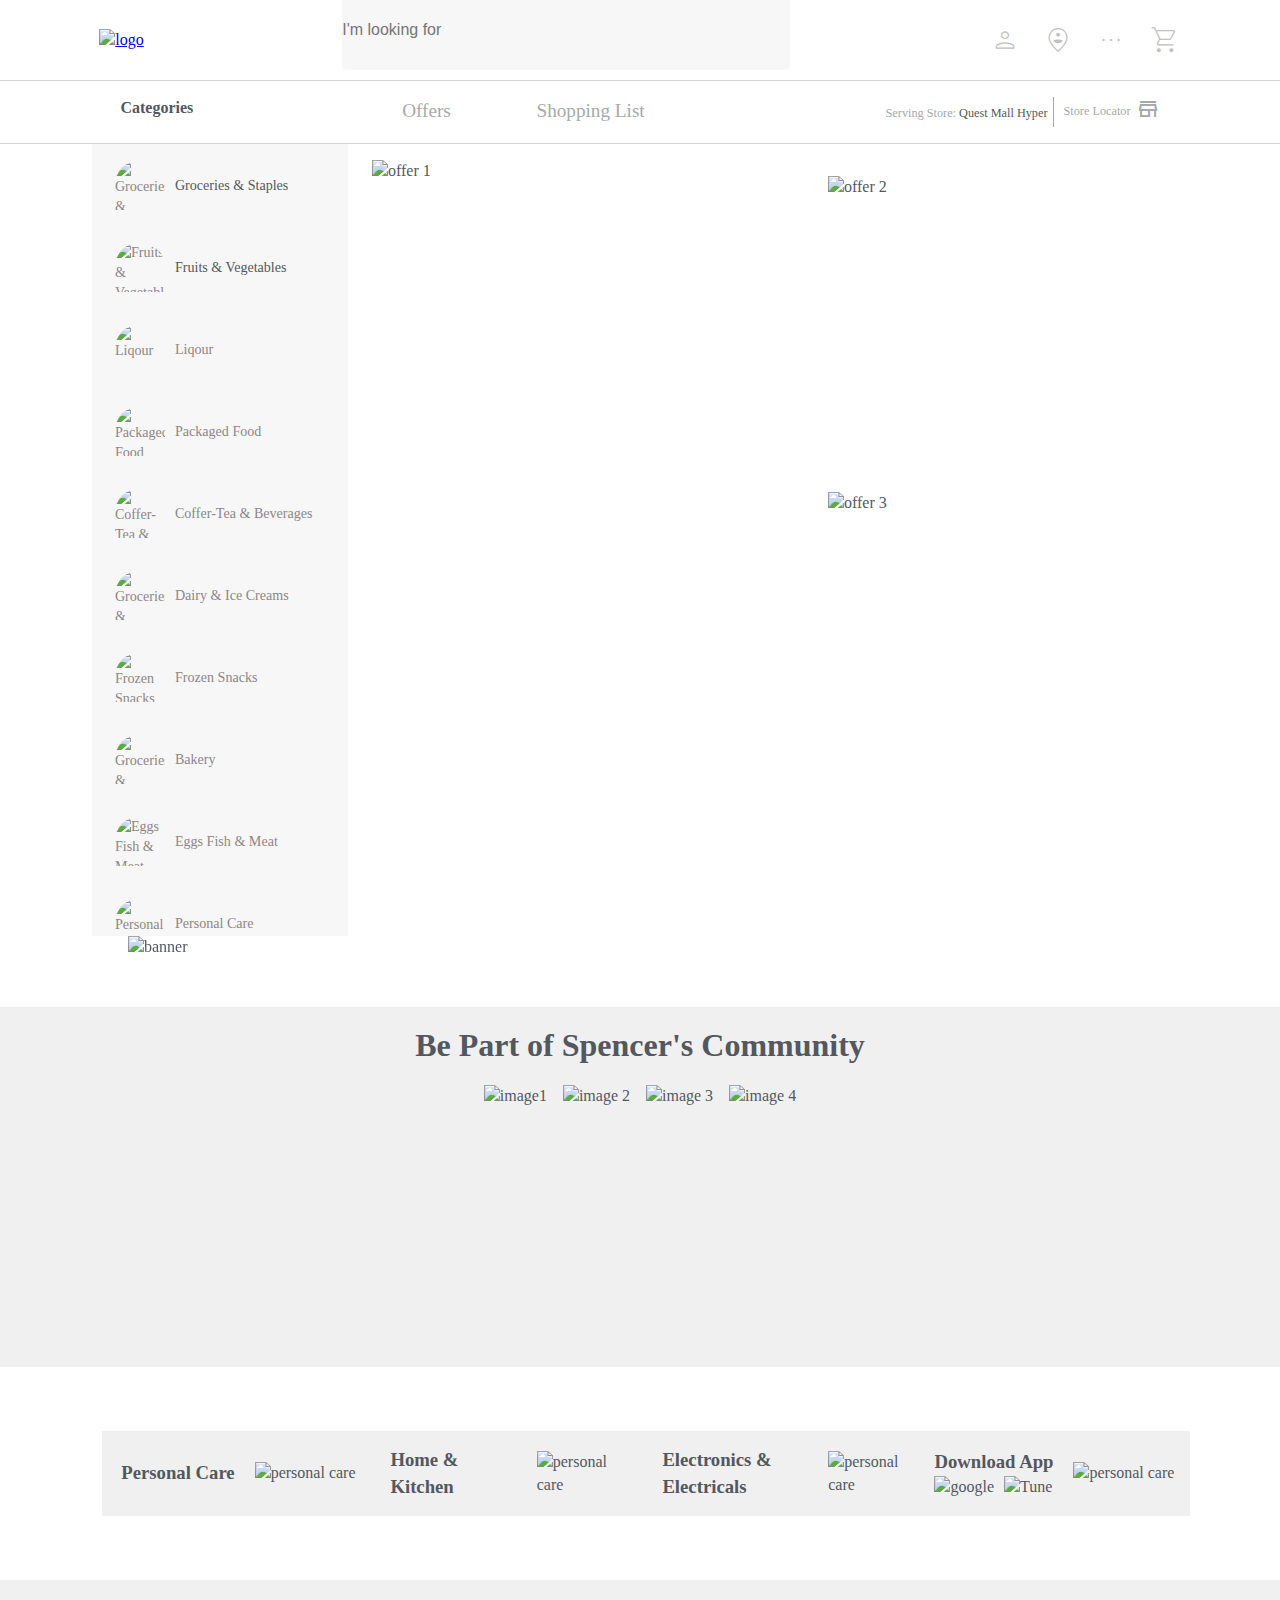
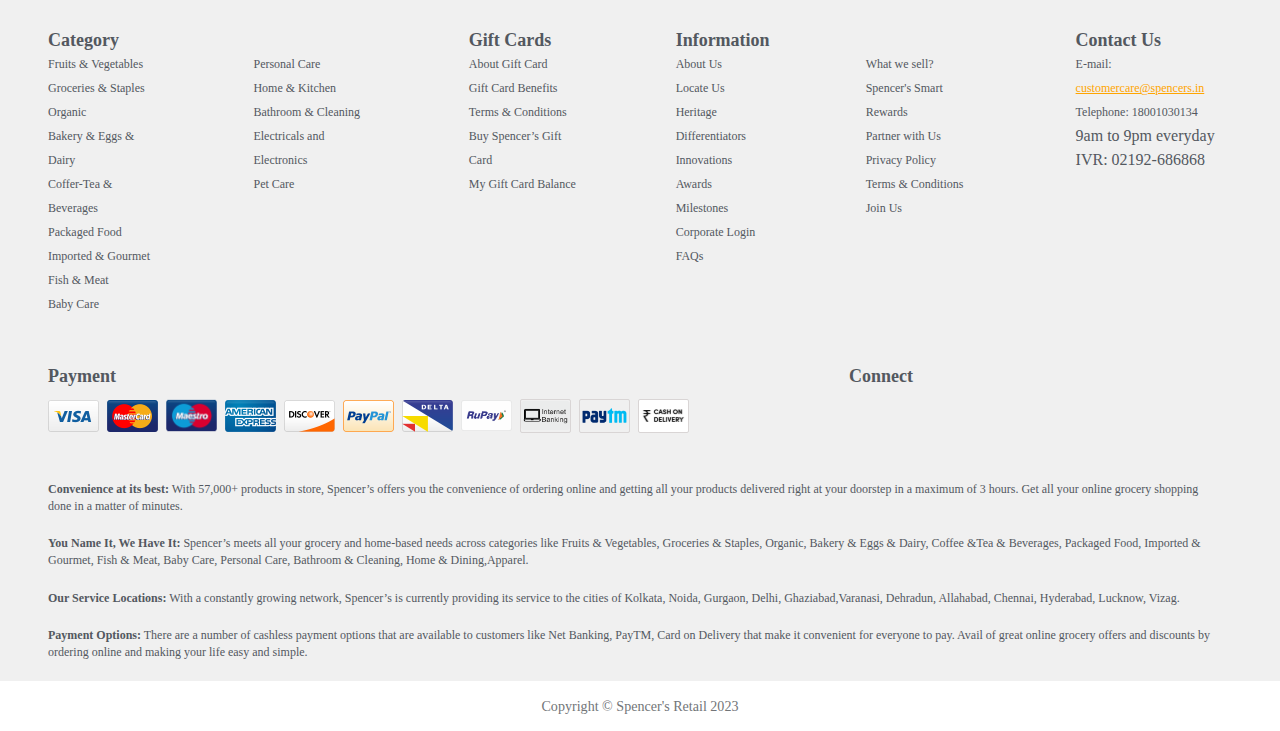
==== index.html @ c314f2ea "made header and footer responsive" ====
<!DOCTYPE html>
<html lang="en">
  <head>
    <meta charset="UTF-8" />
    <meta name="viewport" content="width=device-width, initial-scale=1.0" />

    <link
      rel="stylesheet"
      href="https://fonts.googleapis.com/css2?family=Material+Symbols+Outlined:opsz,wght,FILL,GRAD@24,400,0,0"
    />
    <link
      rel="shortcut icon"
      href="https://www.spencers.in/media/favicon/stores/1/favicon.png"
      type="image/x-icon"
    />
    <link rel="stylesheet" href="./styles/style.css" />
    <script
      src="https://kit.fontawesome.com/388f633969.js"
      crossorigin="anonymous"
    ></script>
    <script src="https://cdn.tailwindcss.com"></script>
    <title>Online Grocery Shopping | Grocery Store in India - Spencers</title>
  </head>
  <body>
    <!--Header Section-->
    <nav>
      <div class="logo">
        <div class="menu-icon">
          <span class="material-symbols-outlined"> menu </span>
        </div>
        <a href="index.html" target="_parent"
          ><img
            src="https://www.spencers.in/media/logo/stores/1/logo.png"
            alt="logo"
        /></a>
      </div>
      <div class="search hide-search-bar">
        <input
          type="text"
          name="search"
          id="search"
          placeholder="I'm looking for"
        />
      </div>
      <div class="user-icon hide-user-icons">
        <span class="material-symbols-outlined"> person </span>
        <span class="material-symbols-outlined">
          <a href="tracking-order.html" target="_parent">person_pin_circle</a>
        </span>
        <span class="material-symbols-outlined"> more_horiz </span>
        <span class="material-symbols-outlined"> shopping_cart </span>
      </div>

      <div class="user-icon hide-user-icons-default">
        <span class="material-symbols-outlined"> search </span>
        <span class="material-symbols-outlined">
          <a href="tracking-order.html" target="_parent">person_pin_circle</a>
        </span>
        <span class="material-symbols-outlined"> shopping_cart </span>
      </div>
    </nav>
    <section class="list-section hide-list-section">
      <h3>Categories</h3>
      <ul>
        <li><a href="./spencer_offer.html" target="_parent">Offers</a></li>
        <li>
          <a href="./shopping-list.html" target="_parent">Shopping List</a>
        </li>
      </ul>
      <div class="store-locator">
        <a href="./serving-store.html" target="_parent">
          <small
            >Serving Store:
            <span style="color: #53585f">Quest Mall Hyper</span></small
          ></a
        >
        <div class="location">
          <small>
            <a href="./store-locator.html" target="_parent"
              >Store Locator</a
            ></small
          >
          <a href="./store-locator.html" target="_parent"
            ><span class="material-symbols-outlined"> store </span></a
          >
        </div>
      </div>
    </section>
    <main>
      <section class="side-menu">
        <ul>
          <li>
            <img
              src="https://spencers.in/media/catalog/category/20112023_icon_grocery.png"
              alt="Groceries & Staples"
              class="side-menu-icons"
            /><a href="./categories/grocery.html" target="_parent"
              >Groceries & Staples</a
            >
          </li>
          <li>
            <img
              src="https://spencers.in/media/catalog/category/20112023_icon_FNV.png"
              alt="Fruits & Vegetables"
              class="side-menu-icons"
            />
            <a href="./categories/Fruits.html" target="_parent"
              >Fruits & Vegetables</a
            >
          </li>
          <li>
            <img
              src="https://spencers.in/media/catalog/category/20112023_icon_liquor.png"
              alt="Liqour"
              class="side-menu-icons"
            />
            Liqour
          </li>
          <li>
            <img
              src="https://spencers.in/media/catalog/category/20112023_icon_package.png"
              alt="Packaged Food"
              class="side-menu-icons"
            />Packaged Food
          </li>
          <li>
            <img
              src="https://spencers.in/media/catalog/category/20112023_icon_teaBeverages.png"
              alt="Coffer-Tea & Beverages"
              class="side-menu-icons"
            />Coffer-Tea & Beverages
          </li>
          <li>
            <img
              src="https://spencers.in/media/catalog/category/20112023_icon_DairyIceCream.png"
              alt="Groceries & Staples"
              class="side-menu-icons"
            />Dairy & Ice Creams
          </li>
          <li>
            <img
              src="https://spencers.in/media/catalog/category/20112023_icon_frozen_New.png"
              alt="Frozen Snacks"
              class="side-menu-icons"
            />Frozen Snacks
          </li>
          <li>
            <img
              src="https://spencers.in/media/catalog/category/20112023_icon_Bakery.png"
              alt="Groceries & Staples"
              class="side-menu-icons"
            />Bakery
          </li>
          <li>
            <img
              src="https://promotion.spencers.in/promotion/media/icon_FNM.png"
              alt="Eggs Fish & Meat"
              class="side-menu-icons"
            />Eggs Fish & Meat
          </li>
          <li>
            <img
              src="https://spencers.in/media/catalog/category/20112023_icon_personalCare.png"
              alt="Personal Care"
              class="side-menu-icons"
            />Personal Care
          </li>
          <li>
            <img
              src="https://spencers.in/media/catalog/category/20112023_icon_homeDining.png"
              alt="Home & Kitchen"
              class="side-menu-icons"
            />Home & Kitchen
          </li>
          <li>
            <img
              src="https://spencers.in/media/catalog/category/20112023_icon_babyCare.png"
              alt="Baby Care"
              class="side-menu-icons"
            />Baby Care
          </li>
          <li>
            <img
              src="https://spencers.in/media/catalog/category/20112023_icon_cleaing.png"
              alt="Bathroom & Cleaning"
              class="side-menu-icons"
            />Bathroom & Cleaning
          </li>
          <li>
            <img
              src="https://spencers.in/media/catalog/category/20112023_icon_Gourmet.png"
              alt="Imported Gourmet"
              class="side-menu-icons"
            />Imported Gourmet
          </li>
          <li>
            <img
              src="https://spencers.in/media/catalog/category/20112023_icon_ENE.png"
              alt="Groceries & Staples"
              class="side-menu-icons"
            />Electricals and Electronics
          </li>
          <li>
            <img
              src="https://spencers.in/media/catalog/category/20112023_icon_organic.png"
              alt="Groceries & Staples"
              class="side-menu-icons"
            />Organic Food
          </li>
          <li>
            <img
              src="https://spencers.in/media/catalog/category/20112023_icon_petCare.png"
              alt="Pet Care"
              class="side-menu-icons"
            />Pet Care
          </li>
          <li>
            <img
              src="https://spencers.in/media/catalog/category/20112023_icon_cigarete.png"
              alt="Cigrattes"
              class="side-menu-icons"
            />Cigrattes
          </li>
          <hr />
          <li class="icon-hover">
            <svg
              xmlns="http://www.w3.org/2000/svg"
              height="40px"
              viewBox="0 -960 960 960"
              width="40px"
              fill="#000000"
            >
              <path
                d="M863-404 557-97q-9 8.5-20.25 12.75T514.25-80Q503-80 492-84.5T472-97L98-472q-8-8-13-18.96-5-10.95-5-23.04v-306q0-24.75 17.63-42.38Q115.25-880 140-880h307q12.07 0 23.39 4.87Q481.7-870.25 490-862l373 373q9.39 9 13.7 20.25 4.3 11.25 4.3 22.5t-4.5 22.75Q872-412 863-404ZM516-138l306-307-375-375H140v304l376 378ZM245-664q21 0 36.5-15.5T297-716q0-21-15.5-36.5T245-768q-21 0-36.5 15.5T193-716q0 21 15.5 36.5T245-664Zm236 185Z"
                class="icon-hover"
              />
            </svg>

            offer
          </li>
          <li class="icon-hover">
            <svg
              xmlns="http://www.w3.org/2000/svg"
              height="40px"
              viewBox="0 -960 960 960"
              width="40px"
              fill="#000000"
            >
              <path
                d="M377-198v-60h463v60H377Zm0-252v-60h463v60H377Zm0-253v-60h463v60H377ZM189-161q-28.05 0-48.02-19Q121-199 121-227.5t19.5-48q19.5-19.5 48-19.5t47.5 19.98q19 19.97 19 48.02 0 27.23-19.39 46.61Q216.23-161 189-161Zm0-252q-28.05 0-48.02-19.68Q121-452.36 121-480t19.98-47.32Q160.95-547 189-547q27.23 0 46.61 19.68Q255-507.64 255-480t-19.39 47.32Q216.23-413 189-413Zm-1-253q-27.64 0-47.32-19.68T121-733q0-27.64 19.68-47.32T188-800q27.64 0 47.32 19.68T255-733q0 27.64-19.68 47.32T188-666Z"
                class="icon-hover"
              />
            </svg>
            Shopping List
          </li>
        </ul>
      </section>
      <section class="main-content">
        <div class="offer-images">
          <img
            src="https://www.spencers.in/media/wysiwyg/websiteCreative.jpg"
            alt="offer 1"
          />
          <div class="offer-images2">
            <img
              src="https://www.spencers.in/media/wysiwyg/FNM_1.jpg"
              alt="offer 2"
            />
            <img
              src="https://www.spencers.in/media/wysiwyg/FNV_1.jpg"
              alt="offer 3"
            />
          </div>
        </div>
      </section>
    </main>
    <div class="banner">
      <img
        src=" https://www.spencers.in/media/wysiwyg/monthlyWebBanner.jpg"
        alt="banner"
      />
    </div>
    <section class="Community">
      <h1>Be Part of Spencer's Community</h1>
      <div class="community-offer">
        <img
          src="https://promotion.spencers.in/promotion/media/deal.jpg"
          alt="image1"
        />
        <img
          src="https://promotion.spencers.in/promotion/media/coupon.jpg"
          alt="image 2"
        />
        <img
          src="https://promotion.spencers.in/promotion/media/brands.jpg"
          alt="image 3"
        />
        <img
          src="https://promotion.spencers.in/promotion/media/bestSeller.jpg"
          alt="image 4"
        />
      </div>
    </section>
    <div class="sub-section">
      <div class="sub-section-content">
        <div class="header">
          <h3>Personal Care</h3>
        </div>
        <img
          src="https://promotion.spencers.in/promotion/media/block1_a.jpg"
          alt="personal care"
        />
      </div>
      <div class="sub-section-content">
        <div class="header">
          <h3>Home & Kitchen</h3>
        </div>
        <img
          src="https://promotion.spencers.in/promotion/media/homeKitchen_a.jpg"
          alt="personal care"
        />
      </div>
      <div class="sub-section-content">
        <div class="header">
          <h3>Electronics & Electricals</h3>
        </div>
        <img
          src="https://promotion.spencers.in/promotion/media/ene_b.jpg"
          alt="personal care"
        />
      </div>
      <div class="sub-section-content">
        <div class="header">
          <h3>Download App</h3>
          <div class="download">
            <img
              src="https://promotion.spencers.in/promotion/media/android.jpg"
              alt="google"
            />
            <img
              src="https://promotion.spencers.in/promotion/media/ios.jpg"
              alt="Tune"
            />
          </div>
        </div>
        <img
          src="https://promotion.spencers.in/promotion/media/app.jpg"
          alt="personal care"
        />
      </div>
    </div>

    <!--Footer Section-->
    <footer>
      <div class="footer-container">
        <div class="footer-content hide-block">
          <div class="header">
            <h2>Category</h2>
          </div>
          <div class="footer-links">
            <ul>
              <li>Fruits & Vegetables</li>
              <li>Groceries & Staples</li>
              <li>Organic</li>
              <li>Bakery & Eggs & Dairy</li>
              <li>Coffer-Tea & Beverages</li>
              <li>Packaged Food</li>
              <li>Imported & Gourmet</li>
              <li>Fish & Meat</li>
              <li>Baby Care</li>
            </ul>
          </div>
        </div>
        <div class="footer-content hide-block">
          <div class="footer-links">
            <div class="header">
              <h2>&nbsp;</h2>
            </div>
            <ul>
              <li>Personal Care</li>
              <li>Home & Kitchen</li>
              <li>Bathroom & Cleaning</li>
              <li>Electricals and Electronics</li>
              <li>Pet Care</li>
            </ul>
          </div>
        </div>
        <div class="footer-content hide-block">
          <div class="header">
            <h2>Gift Cards</h2>
          </div>
          <div class="footer-links">
            <ul>
              <li>About Gift Card</li>
              <li>Gift Card Benefits</li>
              <li>Terms & Conditions</li>
              <li>Buy Spencer’s Gift Card</li>
              <li>My Gift Card Balance</li>
            </ul>
          </div>
        </div>
        <div class="footer-content hide-block">
          <div class="header">
            <h2>Information</h2>
          </div>
          <div class="footer-links">
            <ul>
              <li>About Us</li>
              <li>Locate Us</li>
              <li>Heritage</li>
              <li>Differentiators</li>
              <li>Innovations</li>
              <li>Awards</li>
              <li>Milestones</li>
              <li>Corporate Login</li>
              <li>FAQs</li>
            </ul>
          </div>
        </div>
        <div class="footer-content hide-block">
          <div class="footer-links">
            <div class="header">
              <h2>&nbsp;</h2>
            </div>
            <ul>
              <li>What we sell?</li>
              <li>Spencer's Smart Rewards</li>
              <li>Partner with Us</li>
              <li>Privacy Policy</li>
              <li>Terms & Conditions</li>
              <li>Join Us</li>
            </ul>
          </div>
        </div>
        <div class="footer-content show-content">
          <div class="header">
            <h2>Contact Us</h2>
          </div>
          <div class="footer-links">
            <ul>
              <li>
                <i class="fa-regular fa-envelope fa-lg"></i> E-mail:
                <a href="mailto:customercare.spencers@rp-sg.in"
                  >customercare@spencers.in</a
                >
              </li>
              <li>
                <i class="fa-solid fa-phone-volume fa-lg"></i> Telephone:
                18001030134
              </li>
              <p style="font-weight: lighter">9am to 9pm everyday</p>
              <p>IVR: 02192-686868</p>
            </ul>
          </div>
        </div>
      </div>

      <section class="icons-section">
        <div class="payment">
          <div class="header">
            <h2>Payment</h2>
          </div>
          <div class="cards-icons">
            <img
              src="images/cards-icons/visa_curved_icon.png"
              alt="visa_curved_icon"
            />
            <img
              src="images/cards-icons/mastercard_curved_icon.png"
              alt="mastercard_curved_icon"
            />
            <img
              src="images/cards-icons/maestro_curved_icon.png"
              alt="maestro_curved_icon"
            />
            <img
              src="images/cards-icons/express_curved_american_icon.png"
              alt="express_curved_american_icon"
            />
            <img
              src="images/cards-icons/discover_curved_icon.png"
              alt="discover_curved_icon"
            />
            <img
              src="images/cards-icons/payment_paypal_curved_donate_icon.png"
              alt="payment_paypal_curved_donate_icon"
            />
            <img
              src="images/cards-icons/delta_curved_icon.png"
              alt="delta_curved_icon"
            />
            <img
              style="width: 51px; height: 34px; vertical-align: middle"
              src="images/cards-icons/rupay.png"
              alt="rupay"
            />
            <img
              style="
                width: 51px;
                height: 34px;
                vertical-align: middle;
                border: 1px solid rgb(217, 213, 213);
                border-radius: 2px;
              "
              src="images/cards-icons/netbank.png"
              alt="netbank"
            />
            <img
              style="
                width: 51px;
                height: 34px;
                vertical-align: middle;
                border: 1px solid rgb(217, 213, 213);
                border-radius: 2px;
              "
              src="images/cards-icons/paytm.png"
              alt="paytm"
            />
            <img
              style="
                width: 51px;
                height: 34px;
                vertical-align: middle;
                vertical-align: middle;
                border: 1px solid rgb(217, 213, 213);
                background-color: white;
                border-radius: 2px;
              "
              src="images/cards-icons/cash.svg"
              alt="cash"
            />
          </div>
        </div>
        <div class="connect">
          <div class="header">
            <h2>Connect</h2>
          </div>
          <div class="social">
            <span
              ><i
                class="fa-brands fa-facebook-f fa-xl"
                style="color: #4646ce"
              ></i
            ></span>
            <span
              ><i class="fa-brands fa-twitter fa-xl" style="color: #1da1f2"></i
            ></span>
            <span
              ><i
                class="fa-brands fa-instagram fa-xl"
                style="color: #b43c82"
              ></i
            ></span>
          </div>
        </div>
      </section>
      <section class="description">
        <div class="details">
          <p>
            <strong>Convenience at its best:</strong> With 57,000+ products in
            store, Spencer’s offers you the convenience of ordering online and
            getting all your products delivered right at your doorstep in a
            maximum of 3 hours. Get all your online grocery shopping done in a
            matter of minutes.
          </p>
        </div>
        <div class="details">
          <p>
            <strong>You Name It, We Have It:</strong> Spencer’s meets all your
            grocery and home-based needs across categories like Fruits &
            Vegetables, Groceries & Staples, Organic, Bakery & Eggs & Dairy,
            Coffee &Tea & Beverages, Packaged Food, Imported & Gourmet, Fish &
            Meat, Baby Care, Personal Care, Bathroom & Cleaning, Home &
            Dining,Apparel.
          </p>
        </div>
        <div class="details">
          <p>
            <strong>Our Service Locations:</strong> With a constantly growing
            network, Spencer’s is currently providing its service to the cities
            of Kolkata, Noida, Gurgaon, Delhi, Ghaziabad,Varanasi, Dehradun,
            Allahabad, Chennai, Hyderabad, Lucknow, Vizag.
          </p>
        </div>
        <div class="details">
          <p>
            <strong>Payment Options:</strong> There are a number of cashless
            payment options that are available to customers like Net Banking,
            PayTM, Card on Delivery that make it convenient for everyone to pay.
            Avail of great online grocery offers and discounts by ordering
            online and making your life easy and simple.
          </p>
        </div>
      </section>
      <section class="copyrights">
        <p>Copyright © Spencer's Retail 2023</p>
      </section>
    </footer>
  </body>
</html>
---- styles/style.css ----
* {
  padding: 0;
  margin: 0;
  box-sizing: border-box;
}

body {
  color: #53585f;
  line-height: 1.42857143;
  overflow-x: hidden;
}

nav {
  display: flex;
  justify-content: space-around;
  align-items: center;
  position: sticky;
  background-color: white;
}
nav .menu-icon {
  display: none;
}
nav .logo > img {
  width: 120px;
  height: 45px;
}
.search {
  width: 35%;
  height: 80px;
}
.search > input[type="text"] {
  width: 100%;
  height: 100%;
  margin-top: -10px;
  background-color: #f7f7f7;
  border: none;
  color: #c1c1c1;
  cursor: pointer;
  border-radius: 5px;
  color: #a6aaa9;
  font-size: 1rem;
}

nav .user-icon {
  width: 15%;
  height: 60px;
  display: flex;
  justify-content: space-between;
  align-items: center;
  cursor: pointer;
}

nav .hide-user-icons-default {
  display: none;
}

nav .user-icon span {
  font-size: 2rem;
  color: rgb(194, 192, 192);
  font-weight: 200;
}
nav .user-icon span:hover {
  color: orange;
  fill: orange;
}

nav .user-icon a {
  text-decoration: none;
  color: rgb(194, 192, 192);
}

nav .user-icon a:visited {
  text-decoration: none;
  color: rgb(194, 192, 192);
}

.nav .search input::placeholder {
  font-size: 2rem;
}
.list-section {
  width: 100%;
  display: flex;
  justify-content: space-around;
  align-self: center;
  padding: 1rem;
  background-color: white;
  border-top: 1px solid rgba(166, 170, 169, 0.5);
  border-bottom: 1px solid rgba(166, 170, 169, 0.5);
}

.list-section h3 {
  font-size: 1rem;
  font-weight: 700;
  cursor: pointer;
  text-align: left;
}
.list-section ul {
  width: 22%;
  display: flex;
  list-style-type: none;
  justify-content: space-between;
  align-items: flex-start;
}

.list-section ul li,
.list-section ul li a {
  margin-right: 1rem;
  font-family: "Myriad Pro Light";
  font-size: 1.2rem;
  font-weight: 400;
  color: #a6aaa9;
  cursor: pointer;
  text-decoration: none;
}
.list-section ul li a:hover {
  color: orange;
}
.list-section ul li a:visited {
  text-decoration: none;
  color: #a6aaa9;
}

.store-locator {
  display: flex;
  justify-content: space-between;
  align-items: center;
  cursor: pointer;
  color: #a6aaa9;
  font-size: 0.92rem;
  font-weight: 500;
}

.store-locator a {
  text-decoration: none;
  color: #a09b9b;
}

.store-locator a:visited {
  text-decoration: none;
  color: #a09b9b;
}

.store-locator small {
  padding-right: 5px;
  color: #a09b9b;
  padding-right: 10px;
}
.store-locator .location {
  display: flex;
  align-items: center;
  justify-content: space-between;
  border-left: 1px solid #a6aaa9;
  padding-left: 10px;
}

.store-locator .location a {
  text-decoration: none;
  color: #a6aaa9;
}

.store-locator .location a:visited {
  text-decoration: none;
  color: #a6aaa9;
}

.store-locator small {
  padding-right: 5px;
  color: #a6aaa9;
}

.store-locator span:hover {
  color: orange;
}
main {
  width: 100%;
  display: flex;
  justify-content: space-around;
}
main .main-content {
  width: 70%;
}
main .side-menu {
  width: 20%;
  height: 88vh;
  display: flex;
  flex-direction: column;
  justify-content: space-around;
  align-items: center;
  background-color: #f7f7f7;
  overflow-y: scroll;
  scrollbar-width: none;
  margin-left: 5rem;
  font-size: 0.88rem;
  font-family: "Myriad Pro Regular";
}
main .side-menu ul {
  list-style: none;
}
main .side-menu ul li {
  display: flex;
  align-items: center;
  gap: 10px;
  padding: 1rem 0;
  cursor: pointer;
  color: #8d8686;
}
main .side-menu .side-menu-icons {
  width: 50px;
  height: 50px;
  border-top-left-radius: 25px;
  border-top-right-radius: 25px;
}
main .side-menu ul .icon-hover:hover {
  fill: orange;
}
main .side-menu ul li:hover {
  color: #535844;
  font-weight: 700;
}

main .side-menu ul li a {
  text-decoration: none;
  color: #53585f;
}

main .side-menu ul li a:visited {
  text-decoration: none;
  color: #53585f;
}

.main-content .offer-images {
  display: grid;
  grid-template-columns: repeat(2, 1fr);
  grid-template-rows: 1fr;
  grid-gap: 1rem;
  margin-top: 1rem;
}
.main-content .offer-images2 img {
  margin-top: 1rem;
  width: 80%;
  height: 280px;
  margin-bottom: 20px;
}
.main-content .offer-images2 {
  display: flex;
  flex-direction: column;
  justify-content: space-around;
}
.banner {
  width: 100%;
  object-fit: cover;
  object-position: center;
  margin-left: 10%;
  margin-bottom: 3rem;
}
.banner img {
  width: 80%;
}
.Community {
  width: 100%;
  height: 40vh;
  background-color: #f0f0f0;
}
.Community h1 {
  text-align: center;
  font-size: 2rem;
  padding: 1rem 0;
}
.Community .community-offer {
  display: flex;
  gap: 1rem;
  justify-content: center;
  align-items: center;
}
.sub-section {
  width: 85%;
  margin: 5% 8%;
  display: flex;
  justify-content: center;
  align-items: center;
  background-color: #f0f0f0;
}
.sub-section-content {
  width: 25%;
  display: flex;
  align-items: center;
  justify-content: center;
  padding: 1rem;
  gap: 20px;
}
.download {
  display: flex;
  gap: 10px;
}
footer {
  width: 100vw;
  height: auto;
  background-color: #f0f0f0;
}
footer .footer-container {
  display: flex;
  justify-content: center;
}
footer .footer-content {
  padding: 3rem;
  line-height: 1.5rem;
}

footer .header h2 {
  font-size: 1.125rem;
}

.footer-links ul {
  list-style-type: none;
}
.footer-links ul li {
  font-size: 0.75rem;
}
.footer-links ul li:hover {
  color: orange;
}

.footer-links ul li a {
  color: orange;
}

.footer-links ul li a:visited {
  color: orange;
}

footer .icons-section {
  display: flex;
  gap: 10rem;
  padding-left: 3rem;
  flex-wrap: wrap;
}

@media screen and (max-width: 956px) {
  footer .icons-section {
    display: flex;
    gap: 3rem;
    padding-left: 3rem;
    flex-wrap: wrap;
  }
}

footer .icons-section .payment {
  display: flex;
  flex-direction: column;
  flex-wrap: wrap;
}

footer .icons-section .connect {
  display: flex;
  flex-direction: column;
  flex-wrap: wrap;
}

footer .icons-section .payment .cards-icons img {
  width: 51px;
  height: 51px;
  overflow-clip-margin: content-box;
  overflow: clip;
  object-fit: contain;
}

footer .icons-section .payment .cards-icons {
  display: flex;
  gap: 0.5rem;
  align-items: center;
  flex-wrap: wrap;
}

footer .icons-section .connect .social {
  display: flex;
  gap: 1.5rem;
  align-items: center;
  height: 51px;
}

footer .description {
  display: flex;
  flex-direction: column;
  flex-wrap: wrap;
  padding-left: 3rem;
  margin-top: 20px;
  padding-bottom: 20px;
  color: #53585f;
  font-size: 0.75rem;
  width: 95%;
}

footer .description .details {
  margin-top: 20px;
}

footer .copyrights {
  display: flex;
  align-items: center;
  justify-content: center;
  flex-wrap: wrap;
  text-align: center;
  width: 100%;
  background-color: white;
  color: #727578;
  padding: 15px;
  font-size: 0.88rem;
}

/* Offer Section CSS */
.heading {
  font-size: 1.5rem;
  text-align: center;
}
.main-content {
  width: 100%;
}
.main-content .main-content-container {
  width: 80%;
  height: 80vh;
  margin-left: 10vw;
  display: flex;
  justify-content: flex-start;
  flex-wrap: wrap;
  margin-top: 1rem;
  background-color: #f0f0f0;
}
main .product-total {
  width: 100%;
  margin-top: 1rem;
  display: flex;
  justify-content: space-between;
}
main .product-total #filter {
  border: none;
  font-size: 1rem;
  background-color: #f0f0f0;
  color: #93969a;
}
main .product-total p {
  font-size: 1.1rem;
  color: #93969a;
}
.products {
  margin-top: 23px;
  /* background: blanchedalmond;
    border: 2px solid black; */
  width: 15.188rem;
  height: 70vh;
  word-wrap: break-word;
  overflow: hidden;
  text-align: center;
  align-content: center;
  font-family: Verdana, Geneva, Tahoma, sans-serif;
  transition: 0.6s ease;
  text-transform: uppercase;
  background-color: white;
  margin-left: 1rem;
}

.products:hover {
  transform: scale(1.01);
  transition: 0.5s ease-in;
  box-shadow: 0 0 5px grey;
}

.product-image {
  margin: auto;
  height: auto;
}

.text-product {
  width: 13.2rem;
  margin: auto;
  /* background-color: brown; */
}

.products h3 {
  color: gray;
  font-weight: lighter;
  font-size: 0.9rem;
}

.product-name {
  font-size: 1rem;
  word-break: keep-all;
  font-weight: 550;
  font-family: "Rubik", sans-serif;
  text-align: center;
}

.price-tag {
  font-size: 2.1vh;
  font-family: "Lucida Sans", "Lucida Sans Regular", "Lucida Grande",
    "Lucida Sans Unicode", Geneva, Verdana, sans-serif;
}

.current-price {
  color: brown;
  font-weight: 632;
  font-family: "Rubik", sans-serif;
}

.offer {
  font-size: 1.98vh;
  color: red;
}

.add-button {
  margin-top: 1.1rem;
}

.add-button button {
  border-radius: 2.2rem;
  padding: 0.34rem 1.2rem;
  background: transparent;
  font-size: 1.02rem;
  transition: 0.3s ease-out;
  border: 0.1px solid gray;
}

.add-button button:hover {
  cursor: pointer;
  transform: scale(1.02);
  transition: 0.2s ease-in;
  box-shadow: 0px 0px 4px grey;
}

.offer-message {
  width: 100%;
  height: 30vh;
  display: flex;
  align-items: center;
  justify-content: center;
  flex-wrap: wrap;
  padding: 1rem;
}
.offer-message h2 {
  font-size: 2rem;
}
.offer-message img {
  width: 50px;
  height: 50px;
  background-color: orange;
  border-radius: 50%;
}
.offer-message p {
  font-size: 2rem;
}
.offer-banner {
  width: 80%;
  display: flex;
  align-items: center;
  justify-content: center;
  margin-left: 10%;
  background-color: #f0f0f0;
  box-shadow: 0 0 5px grey;
}
.offer-banner p {
  font-size: 0.6rem;
  text-align: justify;
}

/* Responsive for offer section */
@media (max-width: 1024px) {
  .offer-content {
    width: calc(100% - 200px);
  }

  .products {
    width: 14rem;
    height: auto;
  }
}

@media (max-width: 768px) {
  .offer-content {
    flex-direction: column;
    align-items: center;
  }

  .sidebar {
    width: 100%;
    height: auto;
    position: relative;
    top: 0;
    border: none;
  }

  .offer-content-container {
    width: 100%;
  }

  .products {
    width: 90%;
    height: auto;
  }
}

@media (max-width: 480px) {
  .heading {
    font-size: 1.8rem;
  }
  .offer-content {
    width: 100%;
  }
  .offer-content .offer-content-container {
    width: 100%;
    height: 100%;
    justify-content: center;
    align-items: center;
  }
  .sidebar h3,
  .sidebar li,
  .sidebar a {
    font-size: 1rem;
  }

  .products {
    width: 100%;
    height: auto;
    font-size: 1rem;
  }

  .products h3,
  .product-name,
  .price-tag,
  .old-price,
  .current-price,
  .offer {
    font-size: 1.5vh;
  }

  .add-button button {
    padding: 0.2rem 0.8rem;
    font-size: 0.9rem;
  }
}

@media screen and (max-width: 767px) {
  .hide-list-section {
    display: none;
  }
  .hide-search-bar {
    display: none;
  }

  nav {
    display: flex;
    justify-content: space-between;
    align-items: center;
  }

  nav .logo {
    display: flex;
    align-items: center;
    gap: 1rem;
  }
  nav .menu-icon {
    display: flex;
  }
  nav .menu-icon .material-symbols-outlined {
    font-size: 35px;
  }

  nav .hide-user-icons {
    display: none;
  }

  nav .hide-user-icons-default {
    width: 15%;
    height: 60px;
    display: flex;
    justify-content: space-between;
    align-items: center;
    cursor: pointer;
  }
}

@media screen and (max-width: 768px) {
  footer .footer-container {
    display: flex;
    justify-content: flex-start;
  }
  .hide-block {
    display: none;
  }

  .show-content {
    display: flex;
    flex-direction: column;
    text-align: left;
  }

  .show-content .header h2,
  .payment .header h2,
  .connect .header h2 {
    font-size: 0.85rem;
    font-weight: bold;
  }
}
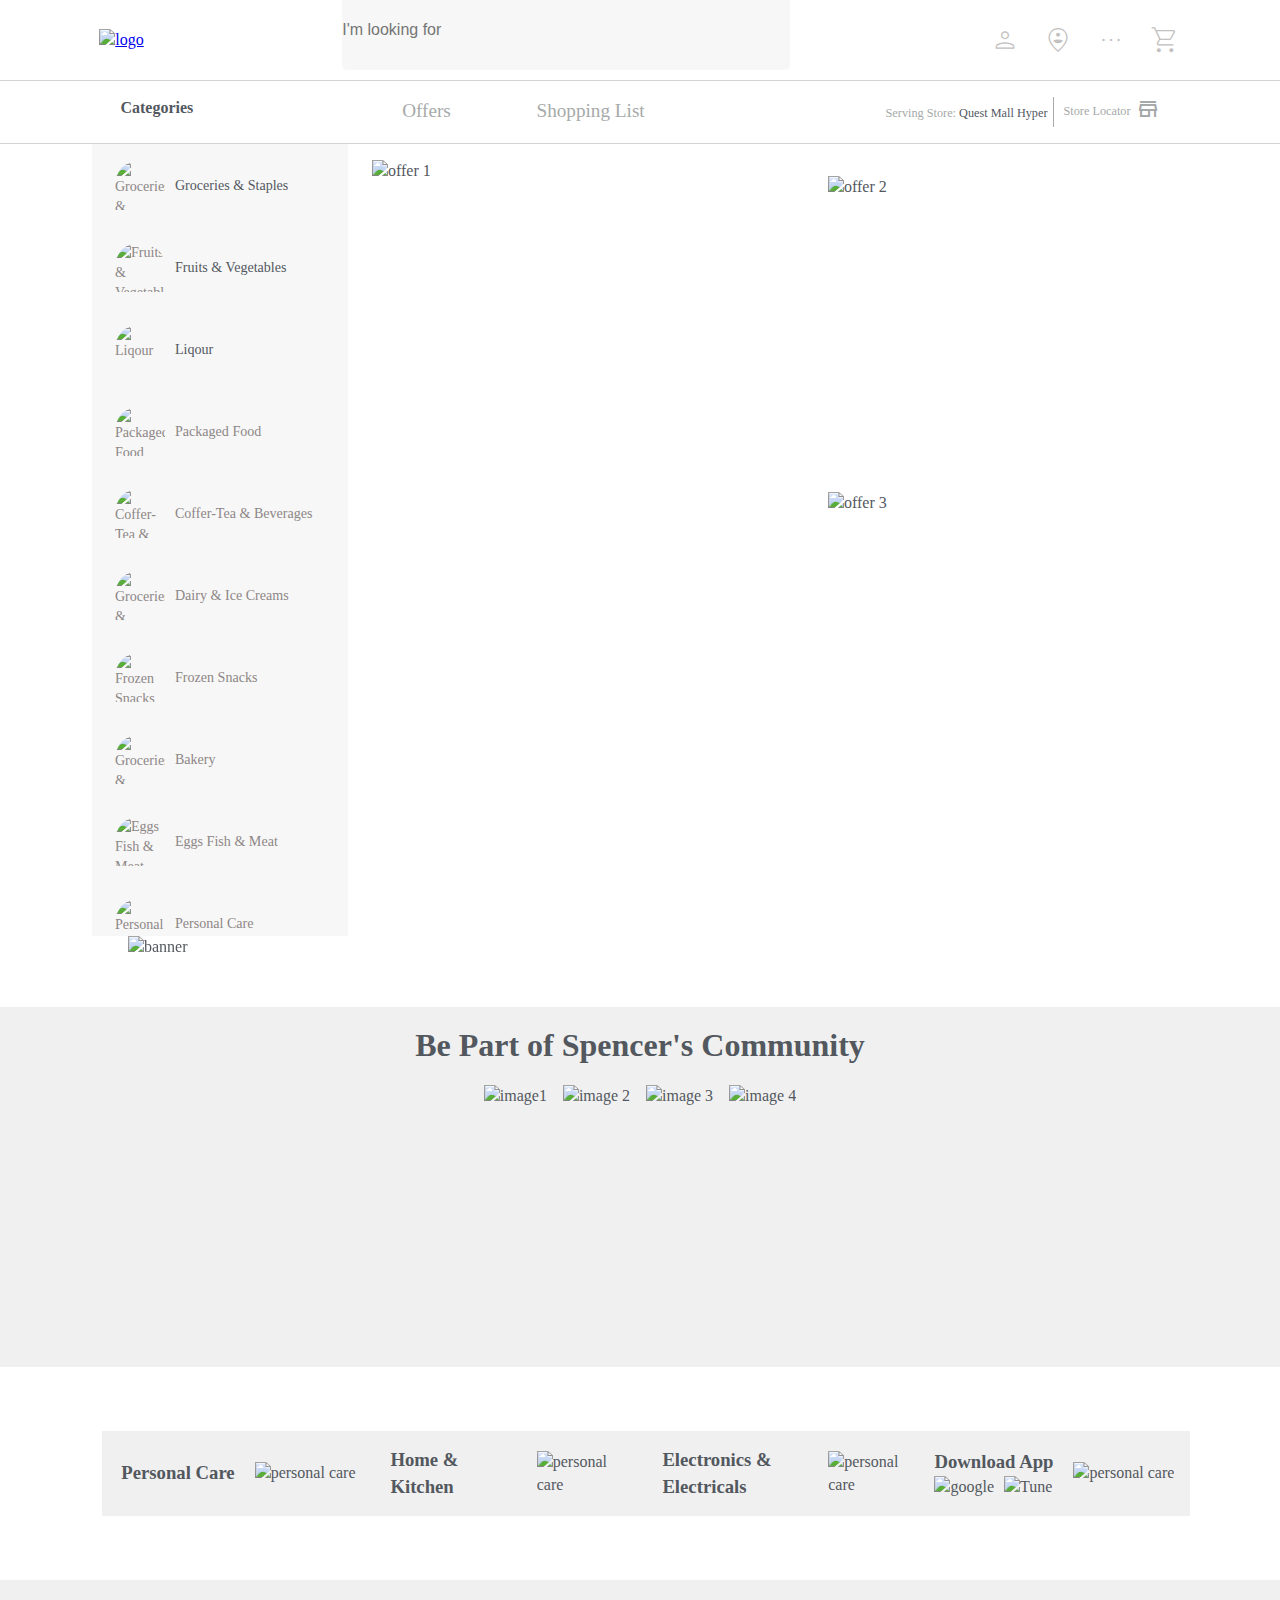
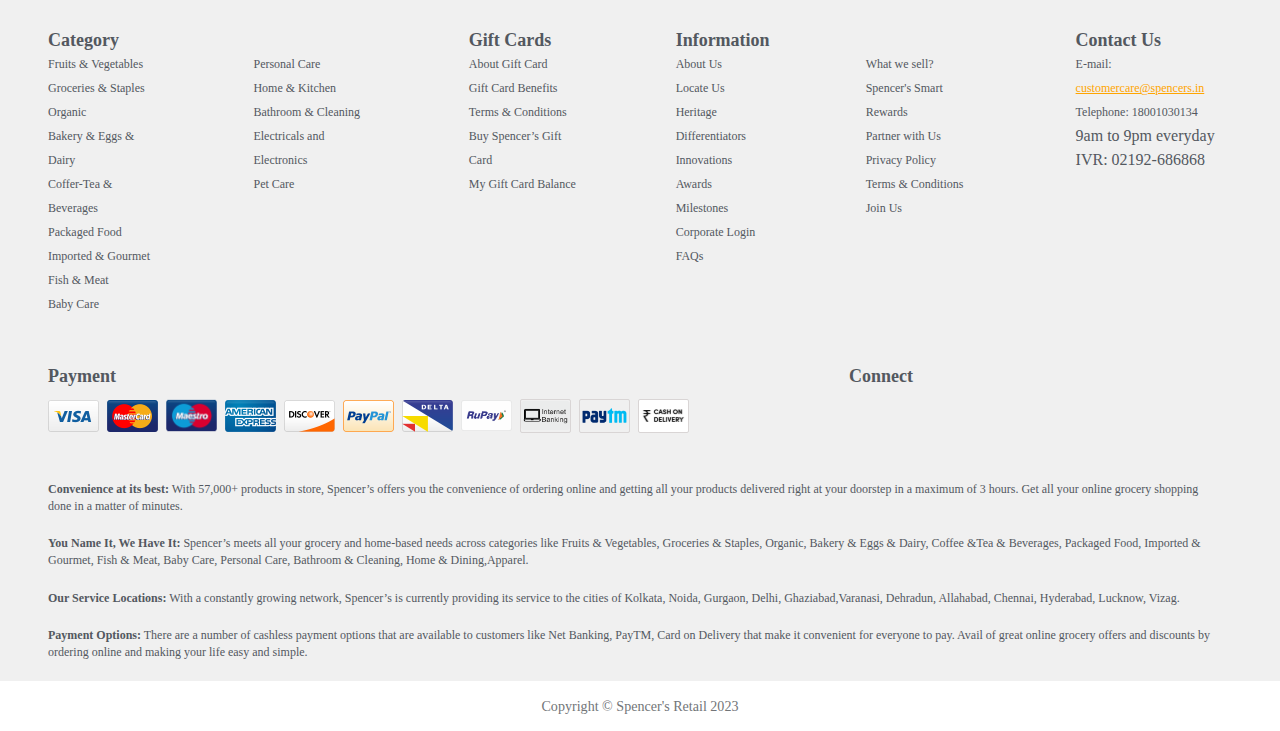
==== commit e15946e8: "Created Packaged Food" ====
--- a/index.html
+++ b/index.html
@@ -87,7 +87,7 @@
       </div>
     </section>
     <main>
-      <section class="side-menu">
+      <section class="side-menu hide-side-menu">
         <ul>
           <li>
             <img
@@ -114,7 +114,7 @@
               alt="Liqour"
               class="side-menu-icons"
             />
-            Liqour
+            <a href="./categories/liquor.html">Liqour</a>
           </li>
           <li>
             <img
--- a/styles/style.css
+++ b/styles/style.css
@@ -645,6 +645,10 @@
     display: none;
   }
 
+  main .hide-side-menu {
+    display: none;
+  }
+
   nav {
     display: flex;
     justify-content: space-between;
@@ -675,6 +679,26 @@
     align-items: center;
     cursor: pointer;
   }
+
+  main .main-content {
+    width: 100vw;
+    height: auto;
+  }
+
+  .main-content .offer-images {
+    display: flex;
+    flex-direction: column;
+    align-items: center;
+    width: 100%;
+  }
+
+  .main-content .offer-images img {
+    width: 100%;
+    height: 400px;
+    object-fit: cover;
+    height: auto;
+    padding: 1rem;
+  }
 }
 
 @media screen and (max-width: 768px) {
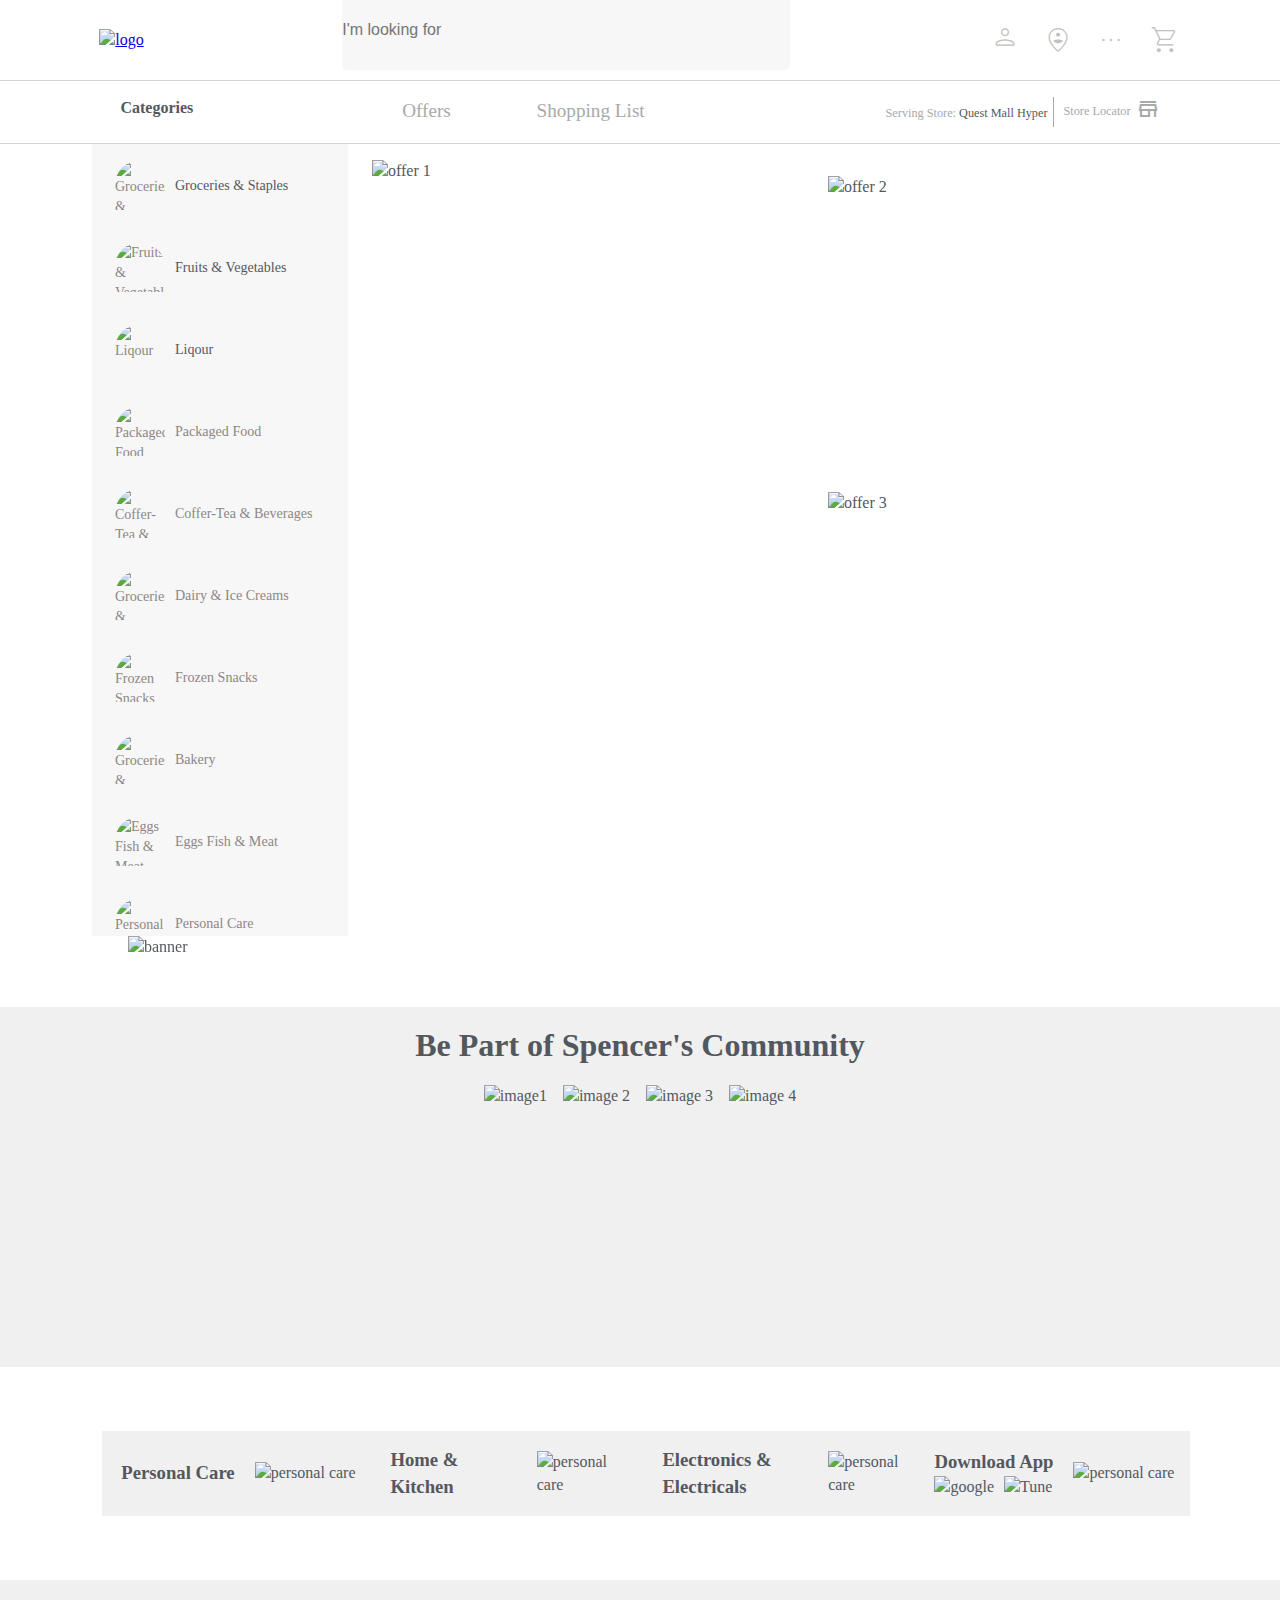
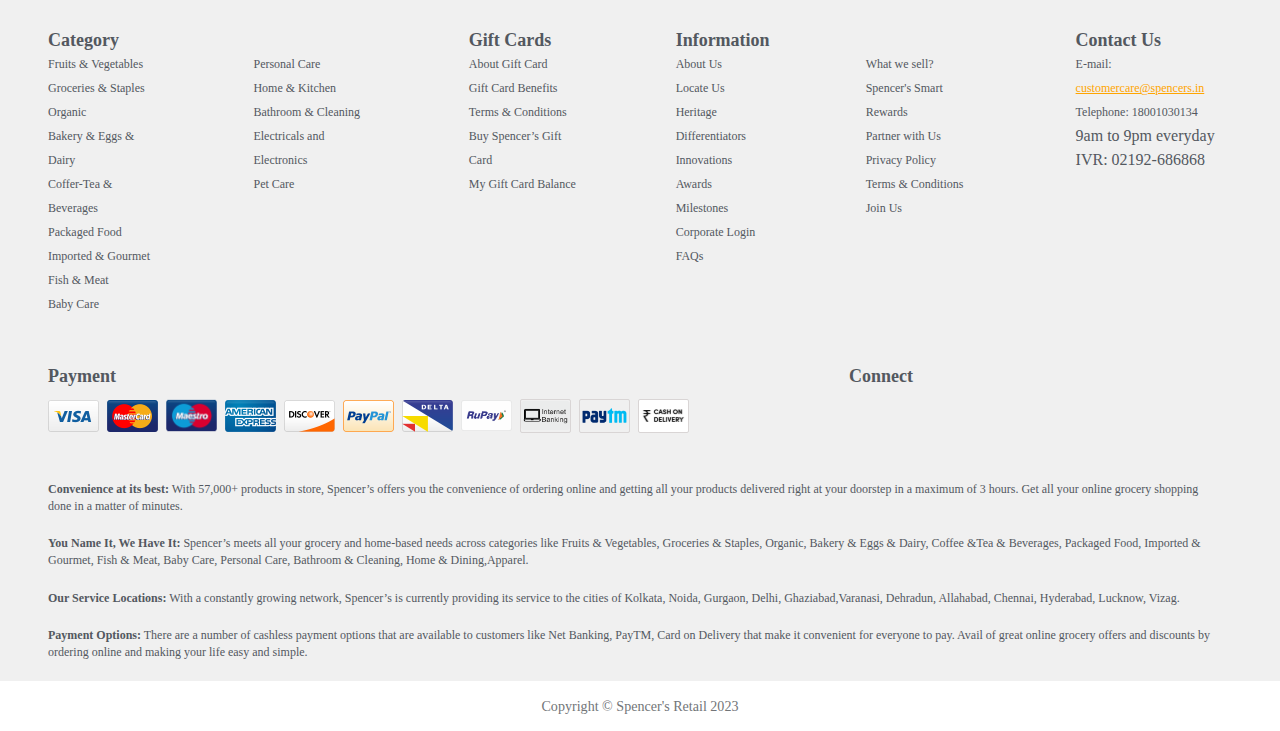
==== commit 6f8a0831: "updated styles" ====
--- a/index.html
+++ b/index.html
@@ -43,7 +43,9 @@
         />
       </div>
       <div class="user-icon hide-user-icons">
-        <span class="material-symbols-outlined"> person </span>
+        <a href="./account/myaccount.html">
+          <span class="material-symbols-outlined"> person </span></a
+        >
         <span class="material-symbols-outlined">
           <a href="tracking-order.html" target="_parent">person_pin_circle</a>
         </span>
--- a/styles/style.css
+++ b/styles/style.css
@@ -14,6 +14,7 @@
   display: flex;
   justify-content: space-around;
   align-items: center;
+  top: 0;
   position: sticky;
   background-color: white;
 }
@@ -296,6 +297,7 @@
   width: 100vw;
   height: auto;
   background-color: #f0f0f0;
+  margin-top: 20px;
 }
 footer .footer-container {
   display: flex;
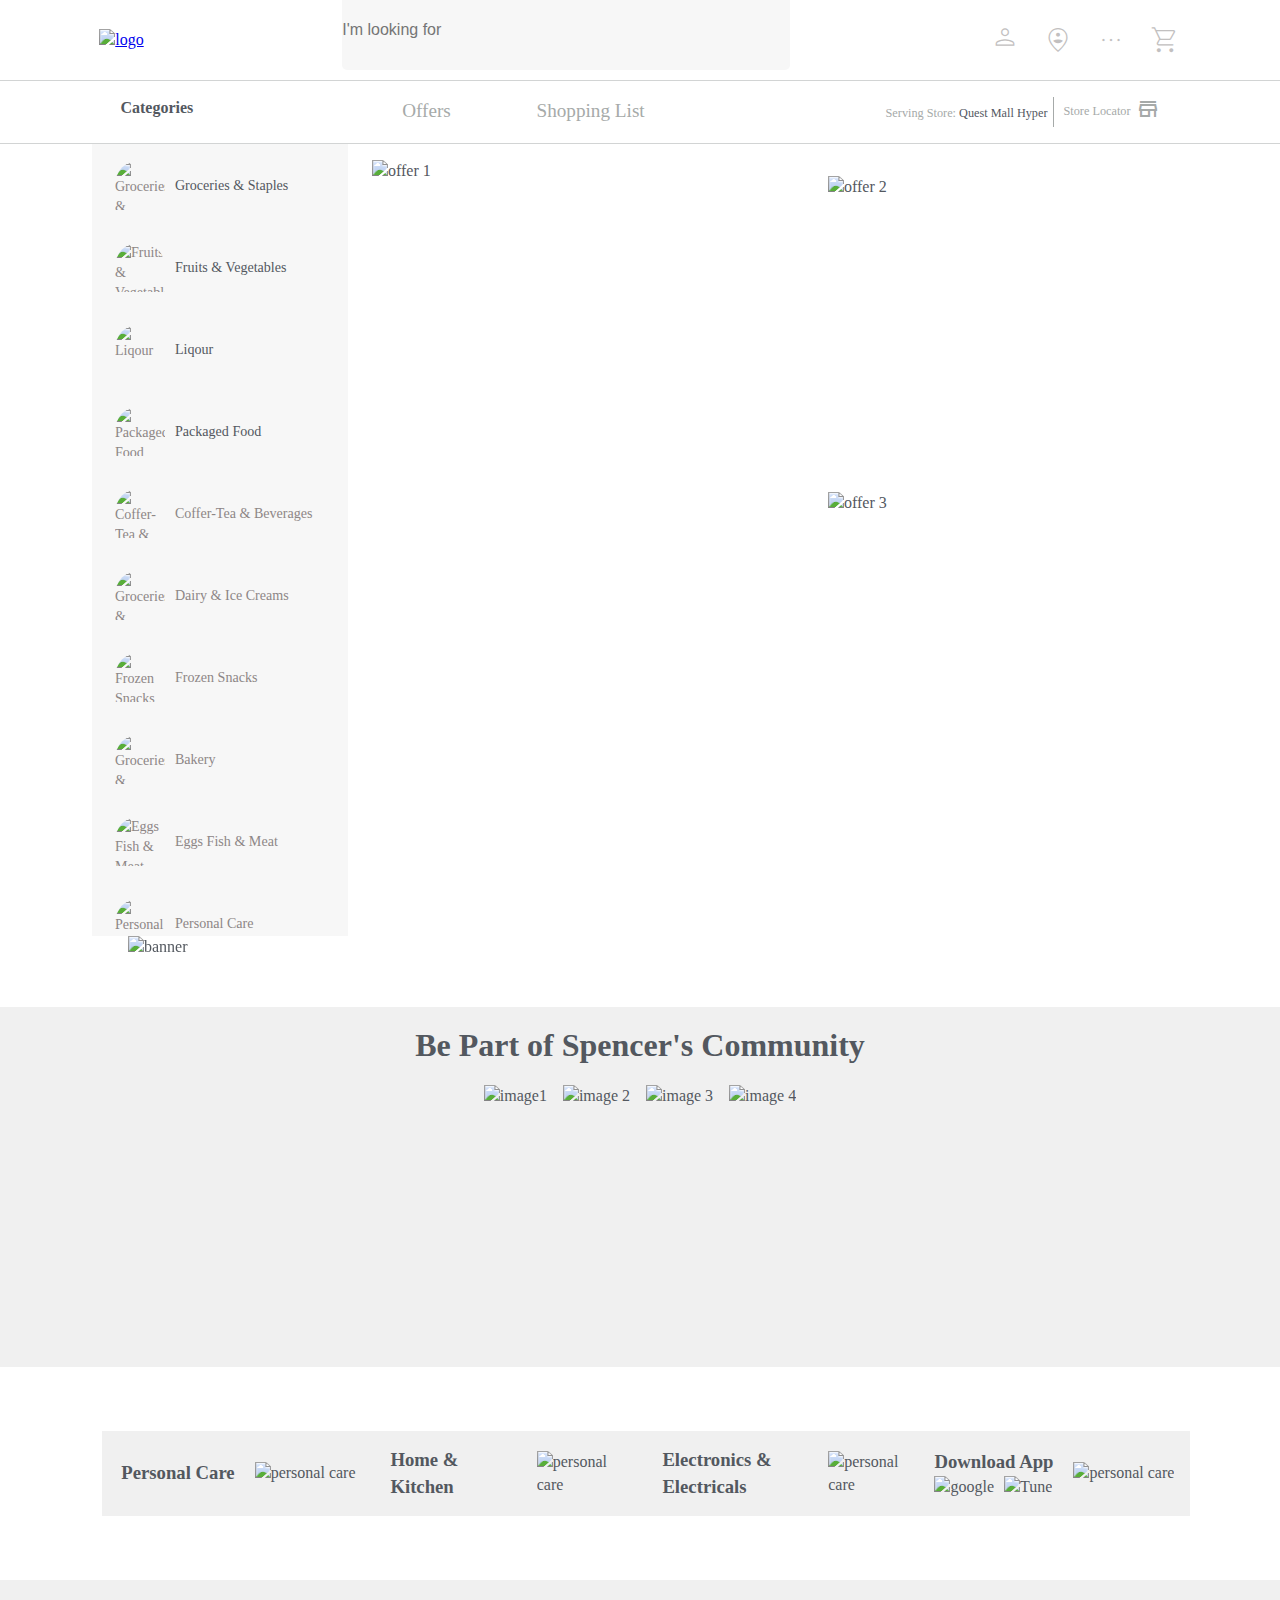
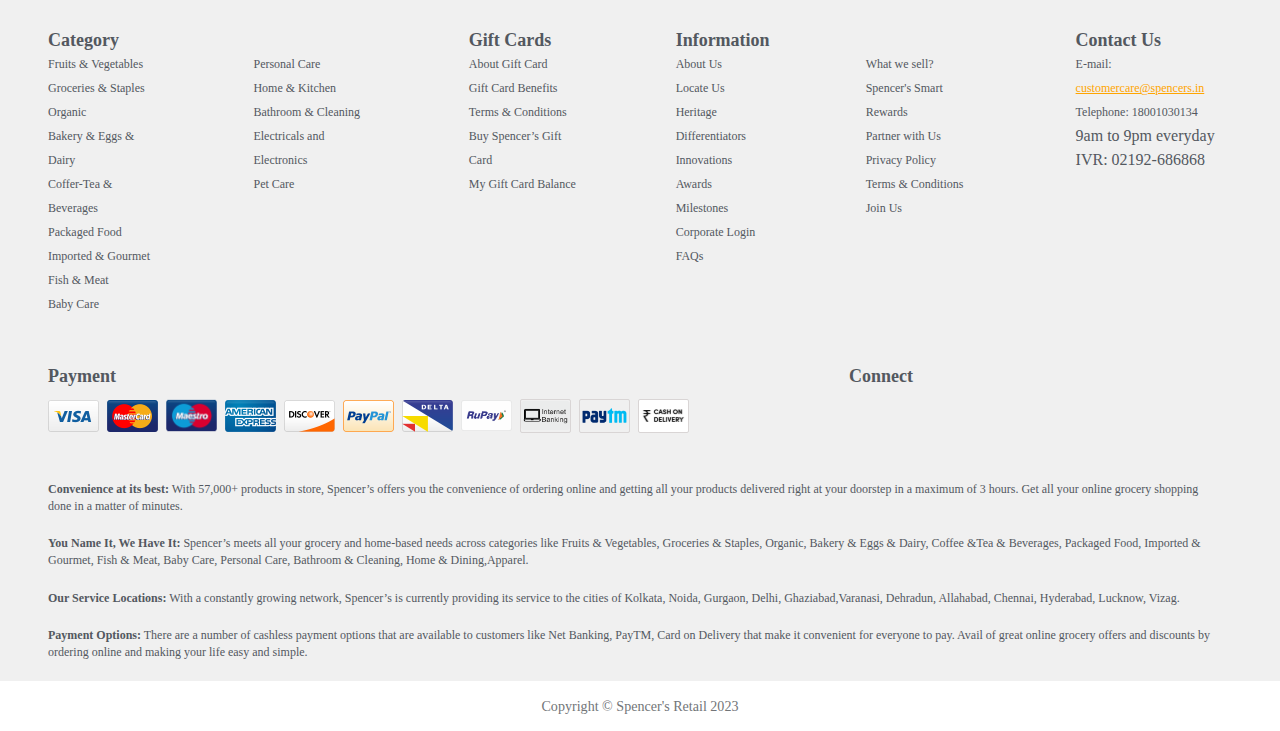
==== commit 92da1087: "updated header and footer" ====
--- a/index.html
+++ b/index.html
@@ -116,14 +116,17 @@
               alt="Liqour"
               class="side-menu-icons"
             />
-            <a href="./categories/liquor.html">Liqour</a>
+            <a href="./categories/liquor.html" target="_parent">Liqour</a>
           </li>
           <li>
             <img
               src="https://spencers.in/media/catalog/category/20112023_icon_package.png"
               alt="Packaged Food"
               class="side-menu-icons"
-            />Packaged Food
+            />
+            <a href="./categories/packagedfood.html" target="_parent"
+              >Packaged Food</a
+            >
           </li>
           <li>
             <img
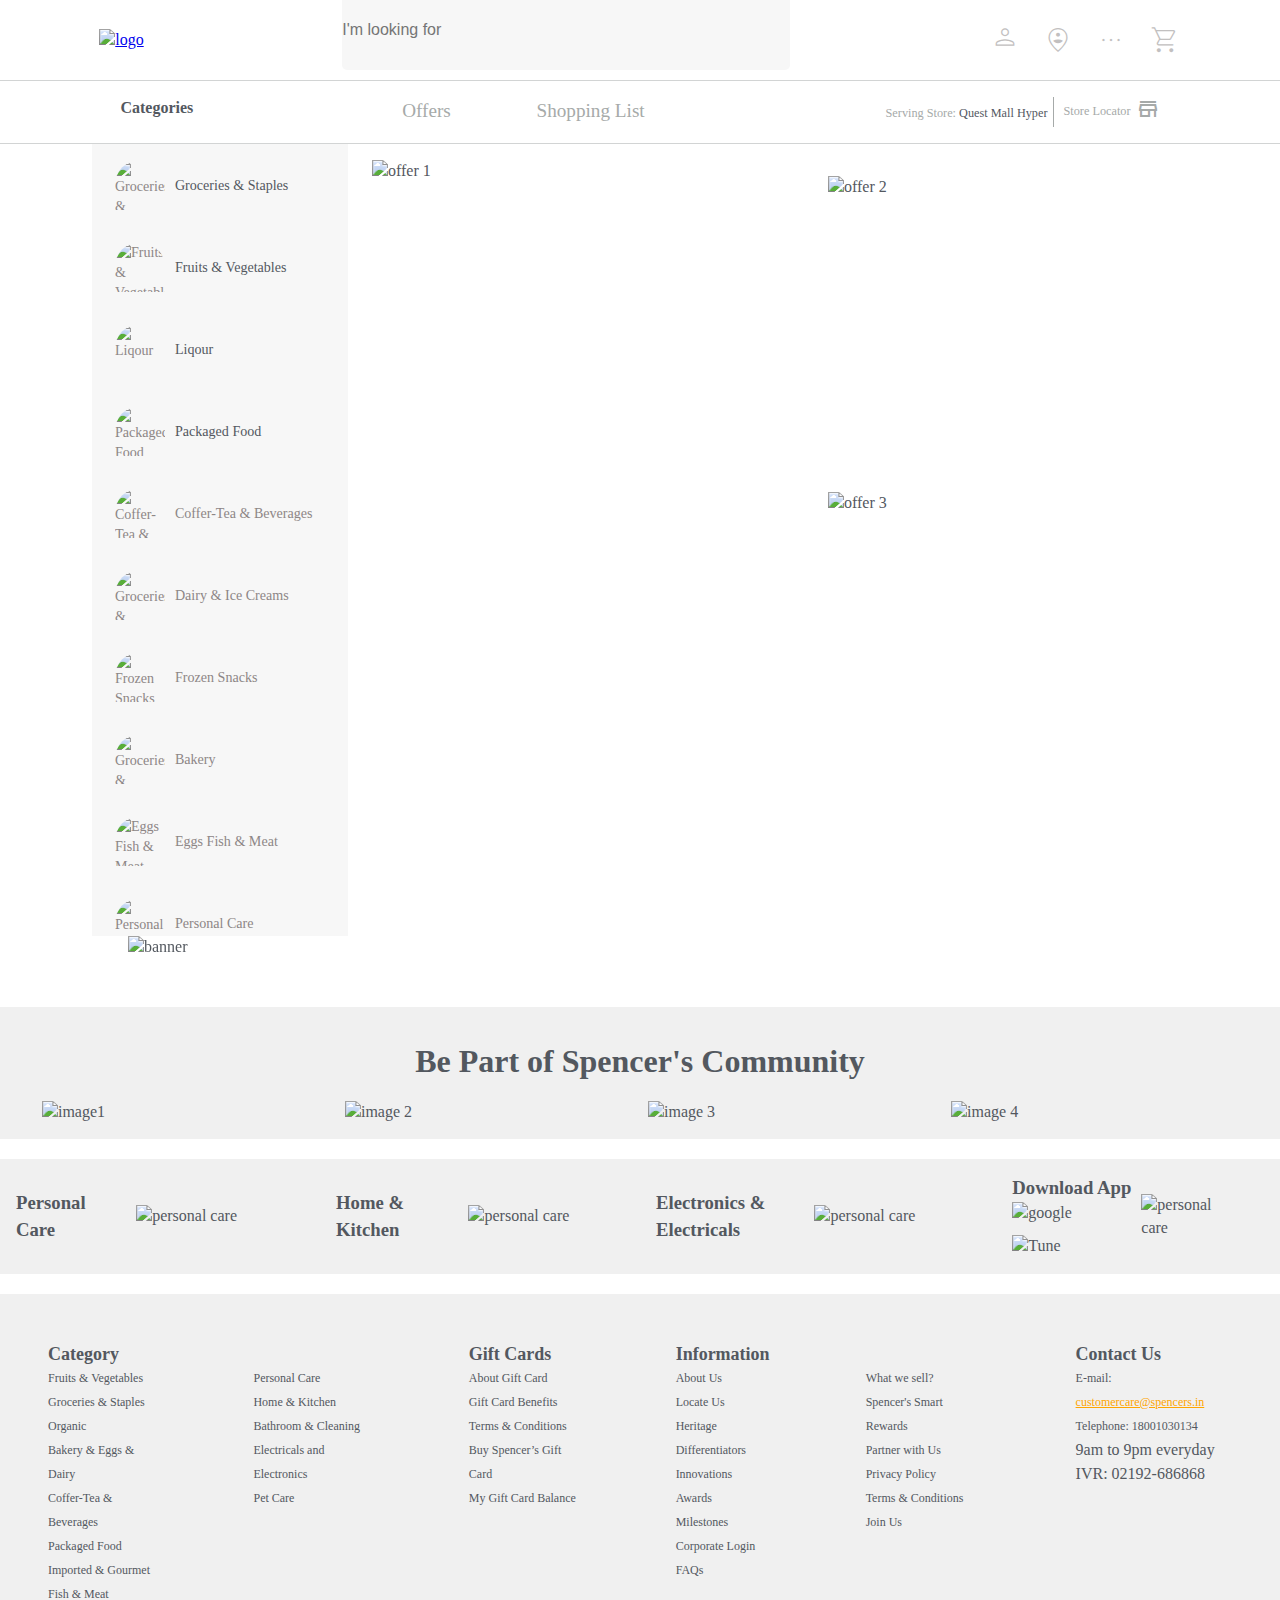
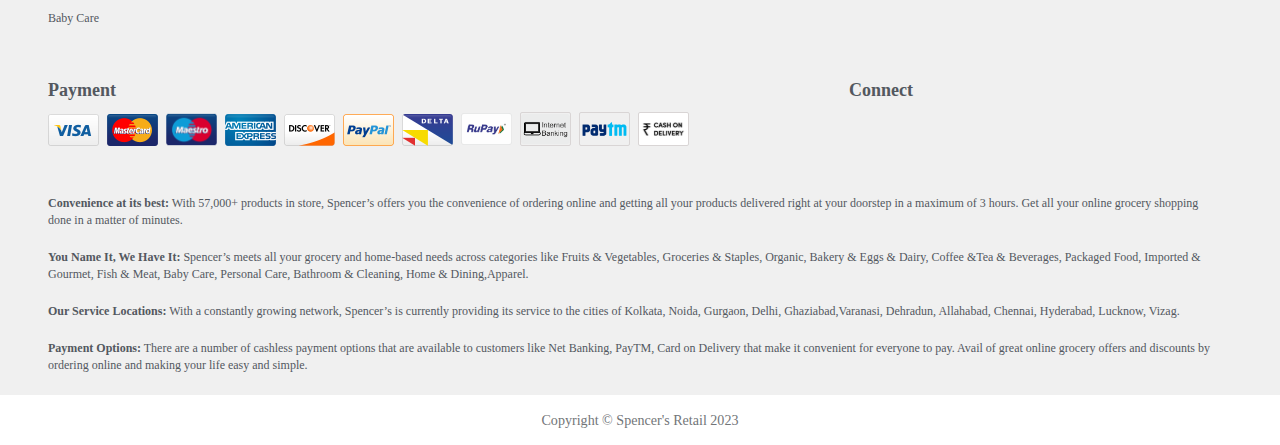
==== commit 7bb6308e: "update for responsivness" ====
--- a/index.html
+++ b/index.html
@@ -349,6 +349,7 @@
           </div>
         </div>
         <img
+          style="width: 30%; object-fit: cover; float: left"
           src="https://promotion.spencers.in/promotion/media/app.jpg"
           alt="personal care"
         />
--- a/styles/style.css
+++ b/styles/style.css
@@ -259,7 +259,8 @@
 }
 .Community {
   width: 100%;
-  height: 40vh;
+  height: auto;
+  padding: 1rem;
   background-color: #f0f0f0;
 }
 .Community h1 {
@@ -267,15 +268,22 @@
   font-size: 2rem;
   padding: 1rem 0;
 }
+
+.Community .community-offer img {
+  width: 23%;
+  object-fit: cover;
+}
+
 .Community .community-offer {
   display: flex;
   gap: 1rem;
   justify-content: center;
   align-items: center;
 }
+
 .sub-section {
-  width: 85%;
-  margin: 5% 8%;
+  width: 100%;
+  margin-top: 20px;
   display: flex;
   justify-content: center;
   align-items: center;
@@ -287,10 +295,18 @@
   align-items: center;
   justify-content: center;
   padding: 1rem;
-  gap: 20px;
-}
+  gap: 10px;
+}
+
+.sub-section-content img {
+  width: 60%;
+  float: left;
+  object-fit: cover;
+}
+
 .download {
   display: flex;
+  flex-wrap: wrap;
   gap: 10px;
 }
 footer {
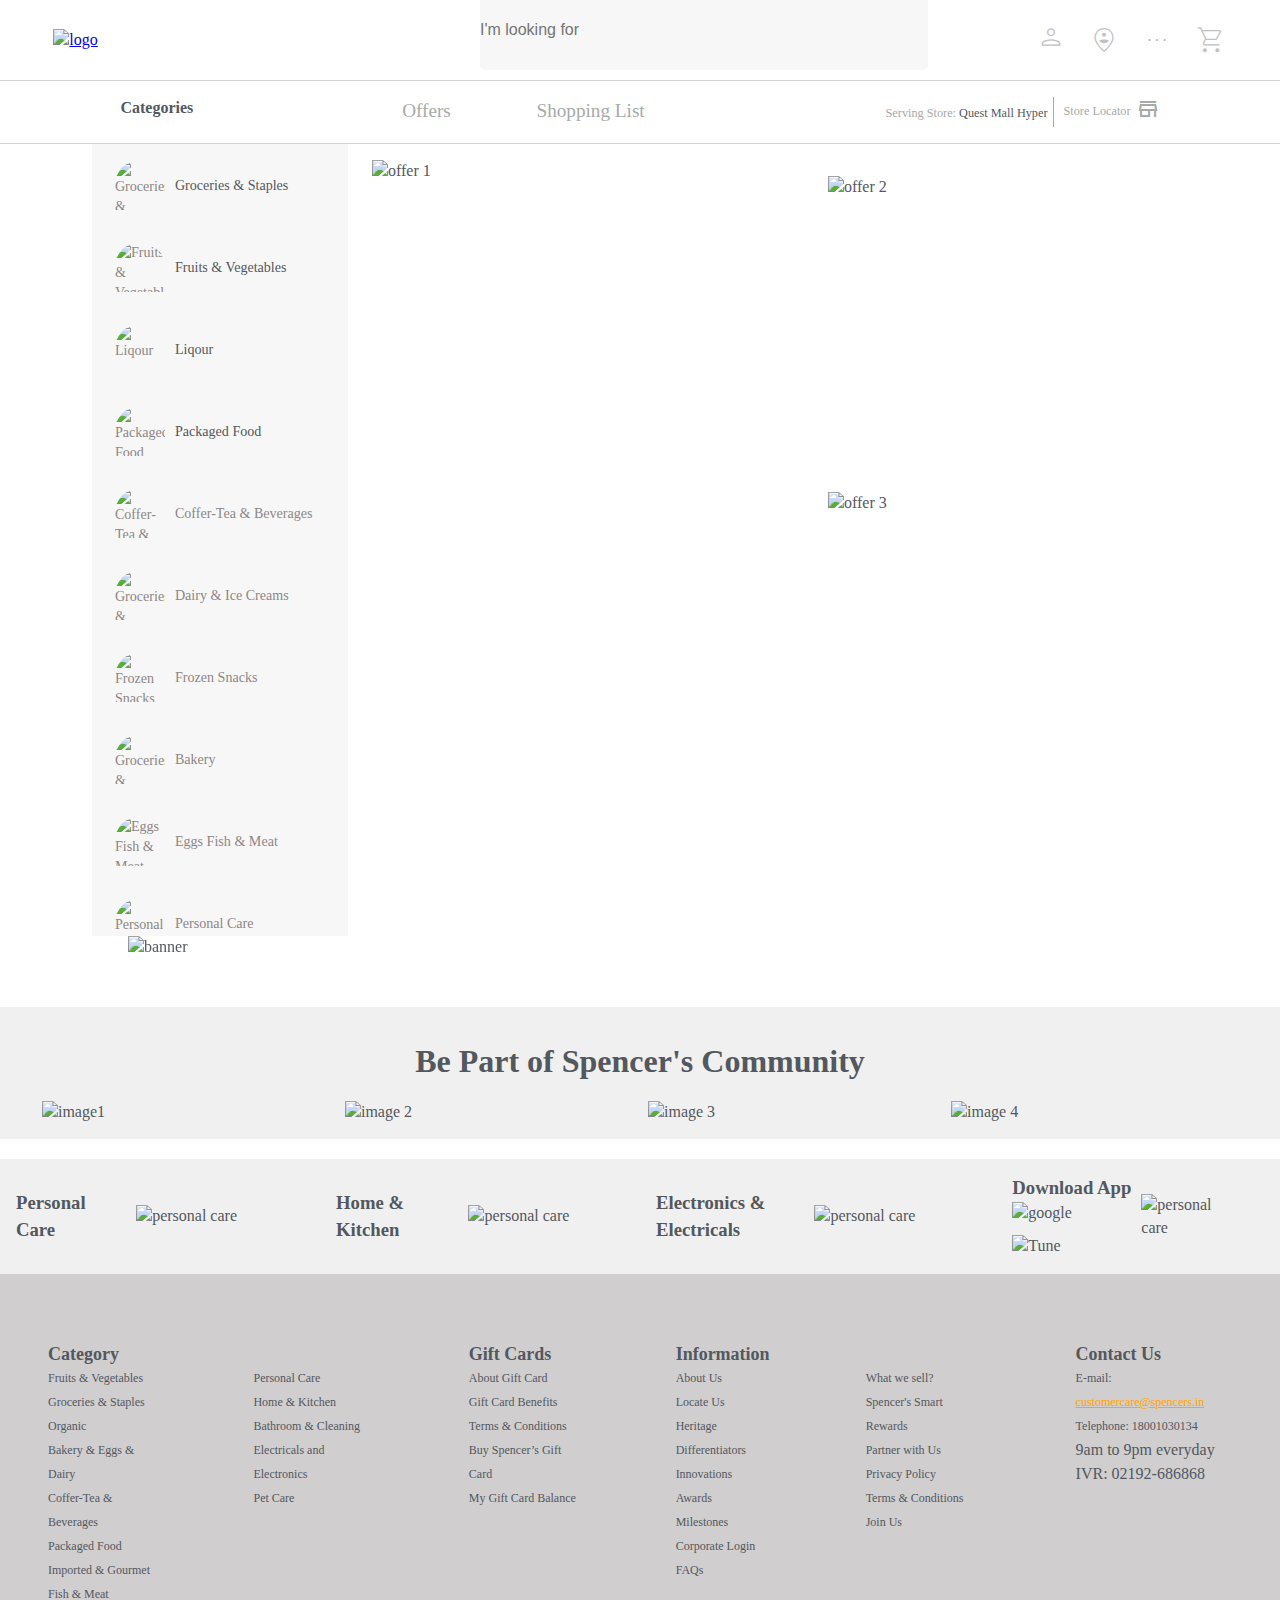
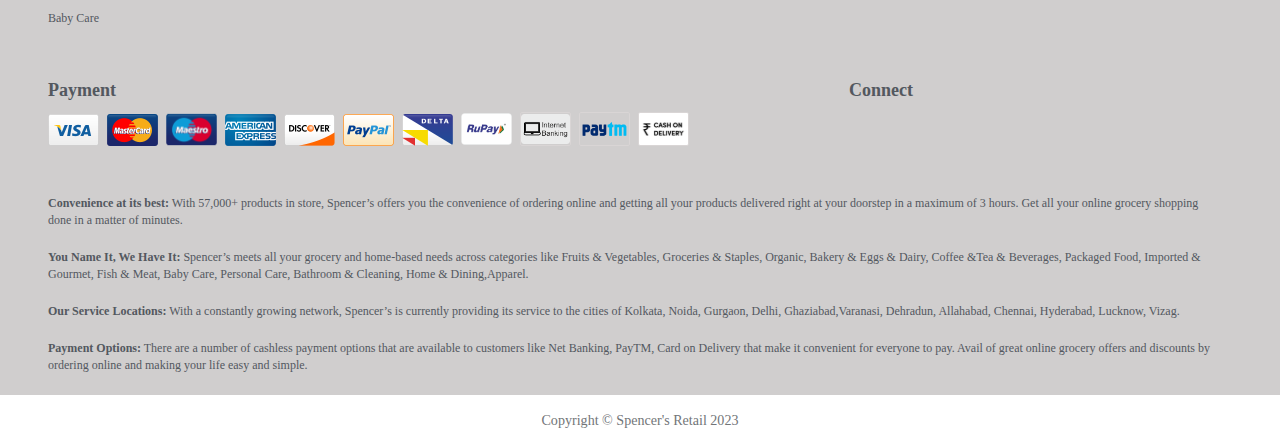
==== commit cb187895: "updated for responsivness" ====
--- a/index.html
+++ b/index.html
@@ -22,585 +22,596 @@
     <title>Online Grocery Shopping | Grocery Store in India - Spencers</title>
   </head>
   <body>
-    <!--Header Section-->
-    <nav>
-      <div class="logo">
-        <div class="menu-icon">
-          <span class="material-symbols-outlined"> menu </span>
-        </div>
-        <a href="index.html" target="_parent"
-          ><img
-            src="https://www.spencers.in/media/logo/stores/1/logo.png"
-            alt="logo"
-        /></a>
+    <div class="content-in-body">
+      <!--Header Section-->
+      <nav>
+        <div class="logo">
+          <div class="menu-icon">
+            <span class="material-symbols-outlined"> menu </span>
+          </div>
+          <a href="index.html" target="_parent"
+            ><img
+              src="https://www.spencers.in/media/logo/stores/1/logo.png"
+              alt="logo"
+          /></a>
+        </div>
+        <div class="search hide-search-bar">
+          <input
+            type="text"
+            name="search"
+            id="search"
+            placeholder="I'm looking for"
+          />
+        </div>
+        <div class="user-icon hide-user-icons">
+          <a href="./account/myaccount.html">
+            <span class="material-symbols-outlined"> person </span></a
+          >
+          <span class="material-symbols-outlined">
+            <a href="tracking-order.html" target="_parent">person_pin_circle</a>
+          </span>
+          <span class="material-symbols-outlined"> more_horiz </span>
+          <span class="material-symbols-outlined"> shopping_cart </span>
+        </div>
+
+        <div class="user-icon hide-user-icons-default">
+          <span class="material-symbols-outlined"> search </span>
+          <span class="material-symbols-outlined">
+            <a href="tracking-order.html" target="_parent">person_pin_circle</a>
+          </span>
+          <span class="material-symbols-outlined"> shopping_cart </span>
+        </div>
+      </nav>
+      <section class="list-section hide-list-section">
+        <h3>Categories</h3>
+        <ul>
+          <li><a href="./spencer_offer.html" target="_parent">Offers</a></li>
+          <li>
+            <a href="./shopping-list.html" target="_parent">Shopping List</a>
+          </li>
+        </ul>
+        <div class="store-locator">
+          <a href="./serving-store.html" target="_parent">
+            <small
+              >Serving Store:
+              <span style="color: #53585f">Quest Mall Hyper</span></small
+            ></a
+          >
+          <div class="location">
+            <small>
+              <a href="./store-locator.html" target="_parent"
+                >Store Locator</a
+              ></small
+            >
+            <a href="./store-locator.html" target="_parent"
+              ><span class="material-symbols-outlined"> store </span></a
+            >
+          </div>
+        </div>
+      </section>
+
+      <!--Download app image for mobile devices-->
+      <div class="download-app-img">
+        <img src="images/download-app-image.jpeg" alt="download-app-image" />
       </div>
-      <div class="search hide-search-bar">
-        <input
-          type="text"
-          name="search"
-          id="search"
-          placeholder="I'm looking for"
+
+      <main>
+        <section class="side-menu hide-side-menu">
+          <ul>
+            <li>
+              <img
+                src="https://spencers.in/media/catalog/category/20112023_icon_grocery.png"
+                alt="Groceries & Staples"
+                class="side-menu-icons"
+              /><a href="./categories/grocery.html" target="_parent"
+                >Groceries & Staples</a
+              >
+            </li>
+            <li>
+              <img
+                src="https://spencers.in/media/catalog/category/20112023_icon_FNV.png"
+                alt="Fruits & Vegetables"
+                class="side-menu-icons"
+              />
+              <a href="./categories/Fruits.html" target="_parent"
+                >Fruits & Vegetables</a
+              >
+            </li>
+            <li>
+              <img
+                src="https://spencers.in/media/catalog/category/20112023_icon_liquor.png"
+                alt="Liqour"
+                class="side-menu-icons"
+              />
+              <a href="./categories/liquor.html" target="_parent">Liqour</a>
+            </li>
+            <li>
+              <img
+                src="https://spencers.in/media/catalog/category/20112023_icon_package.png"
+                alt="Packaged Food"
+                class="side-menu-icons"
+              />
+              <a href="./categories/packagedfood.html" target="_parent"
+                >Packaged Food</a
+              >
+            </li>
+            <li>
+              <img
+                src="https://spencers.in/media/catalog/category/20112023_icon_teaBeverages.png"
+                alt="Coffer-Tea & Beverages"
+                class="side-menu-icons"
+              />Coffer-Tea & Beverages
+            </li>
+            <li>
+              <img
+                src="https://spencers.in/media/catalog/category/20112023_icon_DairyIceCream.png"
+                alt="Groceries & Staples"
+                class="side-menu-icons"
+              />Dairy & Ice Creams
+            </li>
+            <li>
+              <img
+                src="https://spencers.in/media/catalog/category/20112023_icon_frozen_New.png"
+                alt="Frozen Snacks"
+                class="side-menu-icons"
+              />Frozen Snacks
+            </li>
+            <li>
+              <img
+                src="https://spencers.in/media/catalog/category/20112023_icon_Bakery.png"
+                alt="Groceries & Staples"
+                class="side-menu-icons"
+              />Bakery
+            </li>
+            <li>
+              <img
+                src="https://promotion.spencers.in/promotion/media/icon_FNM.png"
+                alt="Eggs Fish & Meat"
+                class="side-menu-icons"
+              />Eggs Fish & Meat
+            </li>
+            <li>
+              <img
+                src="https://spencers.in/media/catalog/category/20112023_icon_personalCare.png"
+                alt="Personal Care"
+                class="side-menu-icons"
+              />Personal Care
+            </li>
+            <li>
+              <img
+                src="https://spencers.in/media/catalog/category/20112023_icon_homeDining.png"
+                alt="Home & Kitchen"
+                class="side-menu-icons"
+              />Home & Kitchen
+            </li>
+            <li>
+              <img
+                src="https://spencers.in/media/catalog/category/20112023_icon_babyCare.png"
+                alt="Baby Care"
+                class="side-menu-icons"
+              />Baby Care
+            </li>
+            <li>
+              <img
+                src="https://spencers.in/media/catalog/category/20112023_icon_cleaing.png"
+                alt="Bathroom & Cleaning"
+                class="side-menu-icons"
+              />Bathroom & Cleaning
+            </li>
+            <li>
+              <img
+                src="https://spencers.in/media/catalog/category/20112023_icon_Gourmet.png"
+                alt="Imported Gourmet"
+                class="side-menu-icons"
+              />Imported Gourmet
+            </li>
+            <li>
+              <img
+                src="https://spencers.in/media/catalog/category/20112023_icon_ENE.png"
+                alt="Groceries & Staples"
+                class="side-menu-icons"
+              />Electricals and Electronics
+            </li>
+            <li>
+              <img
+                src="https://spencers.in/media/catalog/category/20112023_icon_organic.png"
+                alt="Groceries & Staples"
+                class="side-menu-icons"
+              />Organic Food
+            </li>
+            <li>
+              <img
+                src="https://spencers.in/media/catalog/category/20112023_icon_petCare.png"
+                alt="Pet Care"
+                class="side-menu-icons"
+              />Pet Care
+            </li>
+            <li>
+              <img
+                src="https://spencers.in/media/catalog/category/20112023_icon_cigarete.png"
+                alt="Cigrattes"
+                class="side-menu-icons"
+              />Cigrattes
+            </li>
+            <hr />
+            <li class="icon-hover">
+              <svg
+                xmlns="http://www.w3.org/2000/svg"
+                height="40px"
+                viewBox="0 -960 960 960"
+                width="40px"
+                fill="#000000"
+              >
+                <path
+                  d="M863-404 557-97q-9 8.5-20.25 12.75T514.25-80Q503-80 492-84.5T472-97L98-472q-8-8-13-18.96-5-10.95-5-23.04v-306q0-24.75 17.63-42.38Q115.25-880 140-880h307q12.07 0 23.39 4.87Q481.7-870.25 490-862l373 373q9.39 9 13.7 20.25 4.3 11.25 4.3 22.5t-4.5 22.75Q872-412 863-404ZM516-138l306-307-375-375H140v304l376 378ZM245-664q21 0 36.5-15.5T297-716q0-21-15.5-36.5T245-768q-21 0-36.5 15.5T193-716q0 21 15.5 36.5T245-664Zm236 185Z"
+                  class="icon-hover"
+                />
+              </svg>
+
+              offer
+            </li>
+            <li class="icon-hover">
+              <svg
+                xmlns="http://www.w3.org/2000/svg"
+                height="40px"
+                viewBox="0 -960 960 960"
+                width="40px"
+                fill="#000000"
+              >
+                <path
+                  d="M377-198v-60h463v60H377Zm0-252v-60h463v60H377Zm0-253v-60h463v60H377ZM189-161q-28.05 0-48.02-19Q121-199 121-227.5t19.5-48q19.5-19.5 48-19.5t47.5 19.98q19 19.97 19 48.02 0 27.23-19.39 46.61Q216.23-161 189-161Zm0-252q-28.05 0-48.02-19.68Q121-452.36 121-480t19.98-47.32Q160.95-547 189-547q27.23 0 46.61 19.68Q255-507.64 255-480t-19.39 47.32Q216.23-413 189-413Zm-1-253q-27.64 0-47.32-19.68T121-733q0-27.64 19.68-47.32T188-800q27.64 0 47.32 19.68T255-733q0 27.64-19.68 47.32T188-666Z"
+                  class="icon-hover"
+                />
+              </svg>
+              Shopping List
+            </li>
+          </ul>
+        </section>
+        <section class="main-content">
+          <div class="offer-images">
+            <img
+              src="https://www.spencers.in/media/wysiwyg/websiteCreative.jpg"
+              alt="offer 1"
+            />
+            <div class="offer-images2">
+              <img
+                src="https://www.spencers.in/media/wysiwyg/FNM_1.jpg"
+                alt="offer 2"
+              />
+              <img
+                src="https://www.spencers.in/media/wysiwyg/FNV_1.jpg"
+                alt="offer 3"
+              />
+            </div>
+          </div>
+        </section>
+      </main>
+      <div class="banner">
+        <img
+          src=" https://www.spencers.in/media/wysiwyg/monthlyWebBanner.jpg"
+          alt="banner"
         />
       </div>
-      <div class="user-icon hide-user-icons">
-        <a href="./account/myaccount.html">
-          <span class="material-symbols-outlined"> person </span></a
-        >
-        <span class="material-symbols-outlined">
-          <a href="tracking-order.html" target="_parent">person_pin_circle</a>
-        </span>
-        <span class="material-symbols-outlined"> more_horiz </span>
-        <span class="material-symbols-outlined"> shopping_cart </span>
+      <section class="Community">
+        <h1>Be Part of Spencer's Community</h1>
+        <div class="community-offer">
+          <img
+            src="https://promotion.spencers.in/promotion/media/deal.jpg"
+            alt="image1"
+          />
+          <img
+            src="https://promotion.spencers.in/promotion/media/coupon.jpg"
+            alt="image 2"
+          />
+          <img
+            src="https://promotion.spencers.in/promotion/media/brands.jpg"
+            alt="image 3"
+          />
+          <img
+            src="https://promotion.spencers.in/promotion/media/bestSeller.jpg"
+            alt="image 4"
+          />
+        </div>
+      </section>
+      <div class="sub-section">
+        <div class="sub-section-content">
+          <div class="header">
+            <h3>Personal Care</h3>
+          </div>
+          <img
+            src="https://promotion.spencers.in/promotion/media/block1_a.jpg"
+            alt="personal care"
+          />
+        </div>
+        <div class="sub-section-content">
+          <div class="header">
+            <h3>Home & Kitchen</h3>
+          </div>
+          <img
+            src="https://promotion.spencers.in/promotion/media/homeKitchen_a.jpg"
+            alt="personal care"
+          />
+        </div>
+        <div class="sub-section-content">
+          <div class="header">
+            <h3>Electronics & Electricals</h3>
+          </div>
+          <img
+            src="https://promotion.spencers.in/promotion/media/ene_b.jpg"
+            alt="personal care"
+          />
+        </div>
+        <div class="sub-section-content">
+          <div class="header">
+            <h3>Download App</h3>
+            <div class="download">
+              <img
+                src="https://promotion.spencers.in/promotion/media/android.jpg"
+                alt="google"
+              />
+              <img
+                src="https://promotion.spencers.in/promotion/media/ios.jpg"
+                alt="Tune"
+              />
+            </div>
+          </div>
+          <img
+            style="width: 30%; object-fit: cover; float: left"
+            src="https://promotion.spencers.in/promotion/media/app.jpg"
+            alt="personal care"
+          />
+        </div>
       </div>
 
-      <div class="user-icon hide-user-icons-default">
-        <span class="material-symbols-outlined"> search </span>
-        <span class="material-symbols-outlined">
-          <a href="tracking-order.html" target="_parent">person_pin_circle</a>
-        </span>
-        <span class="material-symbols-outlined"> shopping_cart </span>
-      </div>
-    </nav>
-    <section class="list-section hide-list-section">
-      <h3>Categories</h3>
-      <ul>
-        <li><a href="./spencer_offer.html" target="_parent">Offers</a></li>
-        <li>
-          <a href="./shopping-list.html" target="_parent">Shopping List</a>
-        </li>
-      </ul>
-      <div class="store-locator">
-        <a href="./serving-store.html" target="_parent">
-          <small
-            >Serving Store:
-            <span style="color: #53585f">Quest Mall Hyper</span></small
-          ></a
-        >
-        <div class="location">
-          <small>
-            <a href="./store-locator.html" target="_parent"
-              >Store Locator</a
-            ></small
-          >
-          <a href="./store-locator.html" target="_parent"
-            ><span class="material-symbols-outlined"> store </span></a
-          >
-        </div>
-      </div>
-    </section>
-    <main>
-      <section class="side-menu hide-side-menu">
-        <ul>
-          <li>
-            <img
-              src="https://spencers.in/media/catalog/category/20112023_icon_grocery.png"
-              alt="Groceries & Staples"
-              class="side-menu-icons"
-            /><a href="./categories/grocery.html" target="_parent"
-              >Groceries & Staples</a
-            >
-          </li>
-          <li>
-            <img
-              src="https://spencers.in/media/catalog/category/20112023_icon_FNV.png"
-              alt="Fruits & Vegetables"
-              class="side-menu-icons"
-            />
-            <a href="./categories/Fruits.html" target="_parent"
-              >Fruits & Vegetables</a
-            >
-          </li>
-          <li>
-            <img
-              src="https://spencers.in/media/catalog/category/20112023_icon_liquor.png"
-              alt="Liqour"
-              class="side-menu-icons"
-            />
-            <a href="./categories/liquor.html" target="_parent">Liqour</a>
-          </li>
-          <li>
-            <img
-              src="https://spencers.in/media/catalog/category/20112023_icon_package.png"
-              alt="Packaged Food"
-              class="side-menu-icons"
-            />
-            <a href="./categories/packagedfood.html" target="_parent"
-              >Packaged Food</a
-            >
-          </li>
-          <li>
-            <img
-              src="https://spencers.in/media/catalog/category/20112023_icon_teaBeverages.png"
-              alt="Coffer-Tea & Beverages"
-              class="side-menu-icons"
-            />Coffer-Tea & Beverages
-          </li>
-          <li>
-            <img
-              src="https://spencers.in/media/catalog/category/20112023_icon_DairyIceCream.png"
-              alt="Groceries & Staples"
-              class="side-menu-icons"
-            />Dairy & Ice Creams
-          </li>
-          <li>
-            <img
-              src="https://spencers.in/media/catalog/category/20112023_icon_frozen_New.png"
-              alt="Frozen Snacks"
-              class="side-menu-icons"
-            />Frozen Snacks
-          </li>
-          <li>
-            <img
-              src="https://spencers.in/media/catalog/category/20112023_icon_Bakery.png"
-              alt="Groceries & Staples"
-              class="side-menu-icons"
-            />Bakery
-          </li>
-          <li>
-            <img
-              src="https://promotion.spencers.in/promotion/media/icon_FNM.png"
-              alt="Eggs Fish & Meat"
-              class="side-menu-icons"
-            />Eggs Fish & Meat
-          </li>
-          <li>
-            <img
-              src="https://spencers.in/media/catalog/category/20112023_icon_personalCare.png"
-              alt="Personal Care"
-              class="side-menu-icons"
-            />Personal Care
-          </li>
-          <li>
-            <img
-              src="https://spencers.in/media/catalog/category/20112023_icon_homeDining.png"
-              alt="Home & Kitchen"
-              class="side-menu-icons"
-            />Home & Kitchen
-          </li>
-          <li>
-            <img
-              src="https://spencers.in/media/catalog/category/20112023_icon_babyCare.png"
-              alt="Baby Care"
-              class="side-menu-icons"
-            />Baby Care
-          </li>
-          <li>
-            <img
-              src="https://spencers.in/media/catalog/category/20112023_icon_cleaing.png"
-              alt="Bathroom & Cleaning"
-              class="side-menu-icons"
-            />Bathroom & Cleaning
-          </li>
-          <li>
-            <img
-              src="https://spencers.in/media/catalog/category/20112023_icon_Gourmet.png"
-              alt="Imported Gourmet"
-              class="side-menu-icons"
-            />Imported Gourmet
-          </li>
-          <li>
-            <img
-              src="https://spencers.in/media/catalog/category/20112023_icon_ENE.png"
-              alt="Groceries & Staples"
-              class="side-menu-icons"
-            />Electricals and Electronics
-          </li>
-          <li>
-            <img
-              src="https://spencers.in/media/catalog/category/20112023_icon_organic.png"
-              alt="Groceries & Staples"
-              class="side-menu-icons"
-            />Organic Food
-          </li>
-          <li>
-            <img
-              src="https://spencers.in/media/catalog/category/20112023_icon_petCare.png"
-              alt="Pet Care"
-              class="side-menu-icons"
-            />Pet Care
-          </li>
-          <li>
-            <img
-              src="https://spencers.in/media/catalog/category/20112023_icon_cigarete.png"
-              alt="Cigrattes"
-              class="side-menu-icons"
-            />Cigrattes
-          </li>
-          <hr />
-          <li class="icon-hover">
-            <svg
-              xmlns="http://www.w3.org/2000/svg"
-              height="40px"
-              viewBox="0 -960 960 960"
-              width="40px"
-              fill="#000000"
-            >
-              <path
-                d="M863-404 557-97q-9 8.5-20.25 12.75T514.25-80Q503-80 492-84.5T472-97L98-472q-8-8-13-18.96-5-10.95-5-23.04v-306q0-24.75 17.63-42.38Q115.25-880 140-880h307q12.07 0 23.39 4.87Q481.7-870.25 490-862l373 373q9.39 9 13.7 20.25 4.3 11.25 4.3 22.5t-4.5 22.75Q872-412 863-404ZM516-138l306-307-375-375H140v304l376 378ZM245-664q21 0 36.5-15.5T297-716q0-21-15.5-36.5T245-768q-21 0-36.5 15.5T193-716q0 21 15.5 36.5T245-664Zm236 185Z"
-                class="icon-hover"
-              />
-            </svg>
+      <!--Footer Section-->
+      <footer>
+        <div class="footer-container">
+          <div class="footer-content hide-block">
+            <div class="header">
+              <h2>Category</h2>
+            </div>
+            <div class="footer-links">
+              <ul>
+                <li>Fruits & Vegetables</li>
+                <li>Groceries & Staples</li>
+                <li>Organic</li>
+                <li>Bakery & Eggs & Dairy</li>
+                <li>Coffer-Tea & Beverages</li>
+                <li>Packaged Food</li>
+                <li>Imported & Gourmet</li>
+                <li>Fish & Meat</li>
+                <li>Baby Care</li>
+              </ul>
+            </div>
+          </div>
+          <div class="footer-content hide-block">
+            <div class="footer-links">
+              <div class="header">
+                <h2>&nbsp;</h2>
+              </div>
+              <ul>
+                <li>Personal Care</li>
+                <li>Home & Kitchen</li>
+                <li>Bathroom & Cleaning</li>
+                <li>Electricals and Electronics</li>
+                <li>Pet Care</li>
+              </ul>
+            </div>
+          </div>
+          <div class="footer-content hide-block">
+            <div class="header">
+              <h2>Gift Cards</h2>
+            </div>
+            <div class="footer-links">
+              <ul>
+                <li>About Gift Card</li>
+                <li>Gift Card Benefits</li>
+                <li>Terms & Conditions</li>
+                <li>Buy Spencer’s Gift Card</li>
+                <li>My Gift Card Balance</li>
+              </ul>
+            </div>
+          </div>
+          <div class="footer-content hide-block">
+            <div class="header">
+              <h2>Information</h2>
+            </div>
+            <div class="footer-links">
+              <ul>
+                <li>About Us</li>
+                <li>Locate Us</li>
+                <li>Heritage</li>
+                <li>Differentiators</li>
+                <li>Innovations</li>
+                <li>Awards</li>
+                <li>Milestones</li>
+                <li>Corporate Login</li>
+                <li>FAQs</li>
+              </ul>
+            </div>
+          </div>
+          <div class="footer-content hide-block">
+            <div class="footer-links">
+              <div class="header">
+                <h2>&nbsp;</h2>
+              </div>
+              <ul>
+                <li>What we sell?</li>
+                <li>Spencer's Smart Rewards</li>
+                <li>Partner with Us</li>
+                <li>Privacy Policy</li>
+                <li>Terms & Conditions</li>
+                <li>Join Us</li>
+              </ul>
+            </div>
+          </div>
+          <div class="footer-content show-content">
+            <div class="header">
+              <h2>Contact Us</h2>
+            </div>
+            <div class="footer-links">
+              <ul>
+                <li>
+                  <i class="fa-regular fa-envelope fa-lg"></i> E-mail:
+                  <a href="mailto:customercare.spencers@rp-sg.in"
+                    >customercare@spencers.in</a
+                  >
+                </li>
+                <li>
+                  <i class="fa-solid fa-phone-volume fa-lg"></i> Telephone:
+                  18001030134
+                </li>
+                <p style="font-weight: lighter">9am to 9pm everyday</p>
+                <p>IVR: 02192-686868</p>
+              </ul>
+            </div>
+          </div>
+        </div>
 
-            offer
-          </li>
-          <li class="icon-hover">
-            <svg
-              xmlns="http://www.w3.org/2000/svg"
-              height="40px"
-              viewBox="0 -960 960 960"
-              width="40px"
-              fill="#000000"
-            >
-              <path
-                d="M377-198v-60h463v60H377Zm0-252v-60h463v60H377Zm0-253v-60h463v60H377ZM189-161q-28.05 0-48.02-19Q121-199 121-227.5t19.5-48q19.5-19.5 48-19.5t47.5 19.98q19 19.97 19 48.02 0 27.23-19.39 46.61Q216.23-161 189-161Zm0-252q-28.05 0-48.02-19.68Q121-452.36 121-480t19.98-47.32Q160.95-547 189-547q27.23 0 46.61 19.68Q255-507.64 255-480t-19.39 47.32Q216.23-413 189-413Zm-1-253q-27.64 0-47.32-19.68T121-733q0-27.64 19.68-47.32T188-800q27.64 0 47.32 19.68T255-733q0 27.64-19.68 47.32T188-666Z"
-                class="icon-hover"
-              />
-            </svg>
-            Shopping List
-          </li>
-        </ul>
-      </section>
-      <section class="main-content">
-        <div class="offer-images">
-          <img
-            src="https://www.spencers.in/media/wysiwyg/websiteCreative.jpg"
-            alt="offer 1"
-          />
-          <div class="offer-images2">
-            <img
-              src="https://www.spencers.in/media/wysiwyg/FNM_1.jpg"
-              alt="offer 2"
-            />
-            <img
-              src="https://www.spencers.in/media/wysiwyg/FNV_1.jpg"
-              alt="offer 3"
-            />
-          </div>
-        </div>
-      </section>
-    </main>
-    <div class="banner">
-      <img
-        src=" https://www.spencers.in/media/wysiwyg/monthlyWebBanner.jpg"
-        alt="banner"
-      />
+        <section class="icons-section">
+          <div class="payment">
+            <div class="header">
+              <h2>Payment</h2>
+            </div>
+            <div class="cards-icons">
+              <img
+                src="images/cards-icons/visa_curved_icon.png"
+                alt="visa_curved_icon"
+              />
+              <img
+                src="images/cards-icons/mastercard_curved_icon.png"
+                alt="mastercard_curved_icon"
+              />
+              <img
+                src="images/cards-icons/maestro_curved_icon.png"
+                alt="maestro_curved_icon"
+              />
+              <img
+                src="images/cards-icons/express_curved_american_icon.png"
+                alt="express_curved_american_icon"
+              />
+              <img
+                src="images/cards-icons/discover_curved_icon.png"
+                alt="discover_curved_icon"
+              />
+              <img
+                src="images/cards-icons/payment_paypal_curved_donate_icon.png"
+                alt="payment_paypal_curved_donate_icon"
+              />
+              <img
+                src="images/cards-icons/delta_curved_icon.png"
+                alt="delta_curved_icon"
+              />
+              <img
+                style="width: 51px; height: 34px; vertical-align: middle"
+                src="images/cards-icons/rupay.png"
+                alt="rupay"
+              />
+              <img
+                style="
+                  width: 51px;
+                  height: 34px;
+                  vertical-align: middle;
+                  border: 1px solid rgb(217, 213, 213);
+                  border-radius: 2px;
+                "
+                src="images/cards-icons/netbank.png"
+                alt="netbank"
+              />
+              <img
+                style="
+                  width: 51px;
+                  height: 34px;
+                  vertical-align: middle;
+                  border: 1px solid rgb(217, 213, 213);
+                  border-radius: 2px;
+                "
+                src="images/cards-icons/paytm.png"
+                alt="paytm"
+              />
+              <img
+                style="
+                  width: 51px;
+                  height: 34px;
+                  vertical-align: middle;
+                  vertical-align: middle;
+                  border: 1px solid rgb(217, 213, 213);
+                  background-color: white;
+                  border-radius: 2px;
+                "
+                src="images/cards-icons/cash.svg"
+                alt="cash"
+              />
+            </div>
+          </div>
+          <div class="connect">
+            <div class="header">
+              <h2>Connect</h2>
+            </div>
+            <div class="social">
+              <span
+                ><i
+                  class="fa-brands fa-facebook-f fa-xl"
+                  style="color: #4646ce"
+                ></i
+              ></span>
+              <span
+                ><i
+                  class="fa-brands fa-twitter fa-xl"
+                  style="color: #1da1f2"
+                ></i
+              ></span>
+              <span
+                ><i
+                  class="fa-brands fa-instagram fa-xl"
+                  style="color: #b43c82"
+                ></i
+              ></span>
+            </div>
+          </div>
+        </section>
+        <section class="description">
+          <div class="details">
+            <p>
+              <strong>Convenience at its best:</strong> With 57,000+ products in
+              store, Spencer’s offers you the convenience of ordering online and
+              getting all your products delivered right at your doorstep in a
+              maximum of 3 hours. Get all your online grocery shopping done in a
+              matter of minutes.
+            </p>
+          </div>
+          <div class="details">
+            <p>
+              <strong>You Name It, We Have It:</strong> Spencer’s meets all your
+              grocery and home-based needs across categories like Fruits &
+              Vegetables, Groceries & Staples, Organic, Bakery & Eggs & Dairy,
+              Coffee &Tea & Beverages, Packaged Food, Imported & Gourmet, Fish &
+              Meat, Baby Care, Personal Care, Bathroom & Cleaning, Home &
+              Dining,Apparel.
+            </p>
+          </div>
+          <div class="details">
+            <p>
+              <strong>Our Service Locations:</strong> With a constantly growing
+              network, Spencer’s is currently providing its service to the
+              cities of Kolkata, Noida, Gurgaon, Delhi, Ghaziabad,Varanasi,
+              Dehradun, Allahabad, Chennai, Hyderabad, Lucknow, Vizag.
+            </p>
+          </div>
+          <div class="details">
+            <p>
+              <strong>Payment Options:</strong> There are a number of cashless
+              payment options that are available to customers like Net Banking,
+              PayTM, Card on Delivery that make it convenient for everyone to
+              pay. Avail of great online grocery offers and discounts by
+              ordering online and making your life easy and simple.
+            </p>
+          </div>
+        </section>
+        <section class="copyrights">
+          <p>Copyright © Spencer's Retail 2023</p>
+        </section>
+      </footer>
     </div>
-    <section class="Community">
-      <h1>Be Part of Spencer's Community</h1>
-      <div class="community-offer">
-        <img
-          src="https://promotion.spencers.in/promotion/media/deal.jpg"
-          alt="image1"
-        />
-        <img
-          src="https://promotion.spencers.in/promotion/media/coupon.jpg"
-          alt="image 2"
-        />
-        <img
-          src="https://promotion.spencers.in/promotion/media/brands.jpg"
-          alt="image 3"
-        />
-        <img
-          src="https://promotion.spencers.in/promotion/media/bestSeller.jpg"
-          alt="image 4"
-        />
-      </div>
-    </section>
-    <div class="sub-section">
-      <div class="sub-section-content">
-        <div class="header">
-          <h3>Personal Care</h3>
-        </div>
-        <img
-          src="https://promotion.spencers.in/promotion/media/block1_a.jpg"
-          alt="personal care"
-        />
-      </div>
-      <div class="sub-section-content">
-        <div class="header">
-          <h3>Home & Kitchen</h3>
-        </div>
-        <img
-          src="https://promotion.spencers.in/promotion/media/homeKitchen_a.jpg"
-          alt="personal care"
-        />
-      </div>
-      <div class="sub-section-content">
-        <div class="header">
-          <h3>Electronics & Electricals</h3>
-        </div>
-        <img
-          src="https://promotion.spencers.in/promotion/media/ene_b.jpg"
-          alt="personal care"
-        />
-      </div>
-      <div class="sub-section-content">
-        <div class="header">
-          <h3>Download App</h3>
-          <div class="download">
-            <img
-              src="https://promotion.spencers.in/promotion/media/android.jpg"
-              alt="google"
-            />
-            <img
-              src="https://promotion.spencers.in/promotion/media/ios.jpg"
-              alt="Tune"
-            />
-          </div>
-        </div>
-        <img
-          style="width: 30%; object-fit: cover; float: left"
-          src="https://promotion.spencers.in/promotion/media/app.jpg"
-          alt="personal care"
-        />
-      </div>
-    </div>
-
-    <!--Footer Section-->
-    <footer>
-      <div class="footer-container">
-        <div class="footer-content hide-block">
-          <div class="header">
-            <h2>Category</h2>
-          </div>
-          <div class="footer-links">
-            <ul>
-              <li>Fruits & Vegetables</li>
-              <li>Groceries & Staples</li>
-              <li>Organic</li>
-              <li>Bakery & Eggs & Dairy</li>
-              <li>Coffer-Tea & Beverages</li>
-              <li>Packaged Food</li>
-              <li>Imported & Gourmet</li>
-              <li>Fish & Meat</li>
-              <li>Baby Care</li>
-            </ul>
-          </div>
-        </div>
-        <div class="footer-content hide-block">
-          <div class="footer-links">
-            <div class="header">
-              <h2>&nbsp;</h2>
-            </div>
-            <ul>
-              <li>Personal Care</li>
-              <li>Home & Kitchen</li>
-              <li>Bathroom & Cleaning</li>
-              <li>Electricals and Electronics</li>
-              <li>Pet Care</li>
-            </ul>
-          </div>
-        </div>
-        <div class="footer-content hide-block">
-          <div class="header">
-            <h2>Gift Cards</h2>
-          </div>
-          <div class="footer-links">
-            <ul>
-              <li>About Gift Card</li>
-              <li>Gift Card Benefits</li>
-              <li>Terms & Conditions</li>
-              <li>Buy Spencer’s Gift Card</li>
-              <li>My Gift Card Balance</li>
-            </ul>
-          </div>
-        </div>
-        <div class="footer-content hide-block">
-          <div class="header">
-            <h2>Information</h2>
-          </div>
-          <div class="footer-links">
-            <ul>
-              <li>About Us</li>
-              <li>Locate Us</li>
-              <li>Heritage</li>
-              <li>Differentiators</li>
-              <li>Innovations</li>
-              <li>Awards</li>
-              <li>Milestones</li>
-              <li>Corporate Login</li>
-              <li>FAQs</li>
-            </ul>
-          </div>
-        </div>
-        <div class="footer-content hide-block">
-          <div class="footer-links">
-            <div class="header">
-              <h2>&nbsp;</h2>
-            </div>
-            <ul>
-              <li>What we sell?</li>
-              <li>Spencer's Smart Rewards</li>
-              <li>Partner with Us</li>
-              <li>Privacy Policy</li>
-              <li>Terms & Conditions</li>
-              <li>Join Us</li>
-            </ul>
-          </div>
-        </div>
-        <div class="footer-content show-content">
-          <div class="header">
-            <h2>Contact Us</h2>
-          </div>
-          <div class="footer-links">
-            <ul>
-              <li>
-                <i class="fa-regular fa-envelope fa-lg"></i> E-mail:
-                <a href="mailto:customercare.spencers@rp-sg.in"
-                  >customercare@spencers.in</a
-                >
-              </li>
-              <li>
-                <i class="fa-solid fa-phone-volume fa-lg"></i> Telephone:
-                18001030134
-              </li>
-              <p style="font-weight: lighter">9am to 9pm everyday</p>
-              <p>IVR: 02192-686868</p>
-            </ul>
-          </div>
-        </div>
-      </div>
-
-      <section class="icons-section">
-        <div class="payment">
-          <div class="header">
-            <h2>Payment</h2>
-          </div>
-          <div class="cards-icons">
-            <img
-              src="images/cards-icons/visa_curved_icon.png"
-              alt="visa_curved_icon"
-            />
-            <img
-              src="images/cards-icons/mastercard_curved_icon.png"
-              alt="mastercard_curved_icon"
-            />
-            <img
-              src="images/cards-icons/maestro_curved_icon.png"
-              alt="maestro_curved_icon"
-            />
-            <img
-              src="images/cards-icons/express_curved_american_icon.png"
-              alt="express_curved_american_icon"
-            />
-            <img
-              src="images/cards-icons/discover_curved_icon.png"
-              alt="discover_curved_icon"
-            />
-            <img
-              src="images/cards-icons/payment_paypal_curved_donate_icon.png"
-              alt="payment_paypal_curved_donate_icon"
-            />
-            <img
-              src="images/cards-icons/delta_curved_icon.png"
-              alt="delta_curved_icon"
-            />
-            <img
-              style="width: 51px; height: 34px; vertical-align: middle"
-              src="images/cards-icons/rupay.png"
-              alt="rupay"
-            />
-            <img
-              style="
-                width: 51px;
-                height: 34px;
-                vertical-align: middle;
-                border: 1px solid rgb(217, 213, 213);
-                border-radius: 2px;
-              "
-              src="images/cards-icons/netbank.png"
-              alt="netbank"
-            />
-            <img
-              style="
-                width: 51px;
-                height: 34px;
-                vertical-align: middle;
-                border: 1px solid rgb(217, 213, 213);
-                border-radius: 2px;
-              "
-              src="images/cards-icons/paytm.png"
-              alt="paytm"
-            />
-            <img
-              style="
-                width: 51px;
-                height: 34px;
-                vertical-align: middle;
-                vertical-align: middle;
-                border: 1px solid rgb(217, 213, 213);
-                background-color: white;
-                border-radius: 2px;
-              "
-              src="images/cards-icons/cash.svg"
-              alt="cash"
-            />
-          </div>
-        </div>
-        <div class="connect">
-          <div class="header">
-            <h2>Connect</h2>
-          </div>
-          <div class="social">
-            <span
-              ><i
-                class="fa-brands fa-facebook-f fa-xl"
-                style="color: #4646ce"
-              ></i
-            ></span>
-            <span
-              ><i class="fa-brands fa-twitter fa-xl" style="color: #1da1f2"></i
-            ></span>
-            <span
-              ><i
-                class="fa-brands fa-instagram fa-xl"
-                style="color: #b43c82"
-              ></i
-            ></span>
-          </div>
-        </div>
-      </section>
-      <section class="description">
-        <div class="details">
-          <p>
-            <strong>Convenience at its best:</strong> With 57,000+ products in
-            store, Spencer’s offers you the convenience of ordering online and
-            getting all your products delivered right at your doorstep in a
-            maximum of 3 hours. Get all your online grocery shopping done in a
-            matter of minutes.
-          </p>
-        </div>
-        <div class="details">
-          <p>
-            <strong>You Name It, We Have It:</strong> Spencer’s meets all your
-            grocery and home-based needs across categories like Fruits &
-            Vegetables, Groceries & Staples, Organic, Bakery & Eggs & Dairy,
-            Coffee &Tea & Beverages, Packaged Food, Imported & Gourmet, Fish &
-            Meat, Baby Care, Personal Care, Bathroom & Cleaning, Home &
-            Dining,Apparel.
-          </p>
-        </div>
-        <div class="details">
-          <p>
-            <strong>Our Service Locations:</strong> With a constantly growing
-            network, Spencer’s is currently providing its service to the cities
-            of Kolkata, Noida, Gurgaon, Delhi, Ghaziabad,Varanasi, Dehradun,
-            Allahabad, Chennai, Hyderabad, Lucknow, Vizag.
-          </p>
-        </div>
-        <div class="details">
-          <p>
-            <strong>Payment Options:</strong> There are a number of cashless
-            payment options that are available to customers like Net Banking,
-            PayTM, Card on Delivery that make it convenient for everyone to pay.
-            Avail of great online grocery offers and discounts by ordering
-            online and making your life easy and simple.
-          </p>
-        </div>
-      </section>
-      <section class="copyrights">
-        <p>Copyright © Spencer's Retail 2023</p>
-      </section>
-    </footer>
   </body>
 </html>
--- a/styles/style.css
+++ b/styles/style.css
@@ -10,6 +10,10 @@
   overflow-x: hidden;
 }
 
+.content-in-body {
+  overflow-x: hidden;
+}
+
 nav {
   display: flex;
   justify-content: space-around;
@@ -17,13 +21,18 @@
   top: 0;
   position: sticky;
   background-color: white;
+  z-index: 100;
 }
 nav .menu-icon {
   display: none;
 }
+
+nav .logo {
+  width: 25%;
+}
+
 nav .logo > img {
-  width: 120px;
-  height: 45px;
+  object-fit: cover;
 }
 .search {
   width: 35%;
@@ -312,8 +321,8 @@
 footer {
   width: 100vw;
   height: auto;
-  background-color: #f0f0f0;
-  margin-top: 20px;
+  background-color: #d0cece;
+  padding-top: 20px;
 }
 footer .footer-container {
   display: flex;
@@ -423,6 +432,24 @@
   color: #727578;
   padding: 15px;
   font-size: 0.88rem;
+}
+
+.download-app-img {
+  display: none;
+}
+
+@media screen and (max-width: 650px) {
+  .download-app-img {
+    display: block;
+  }
+  .download-app-img img {
+    position: absolute;
+    top: 9%;
+    left: 0;
+    width: 100%;
+    overflow: auto;
+    z-index: 1000;
+  }
 }
 
 /* Offer Section CSS */
@@ -669,7 +696,7 @@
 
   nav {
     display: flex;
-    justify-content: space-between;
+    justify-content: space-around;
     align-items: center;
   }
 
@@ -678,6 +705,7 @@
     align-items: center;
     gap: 1rem;
   }
+
   nav .menu-icon {
     display: flex;
   }
